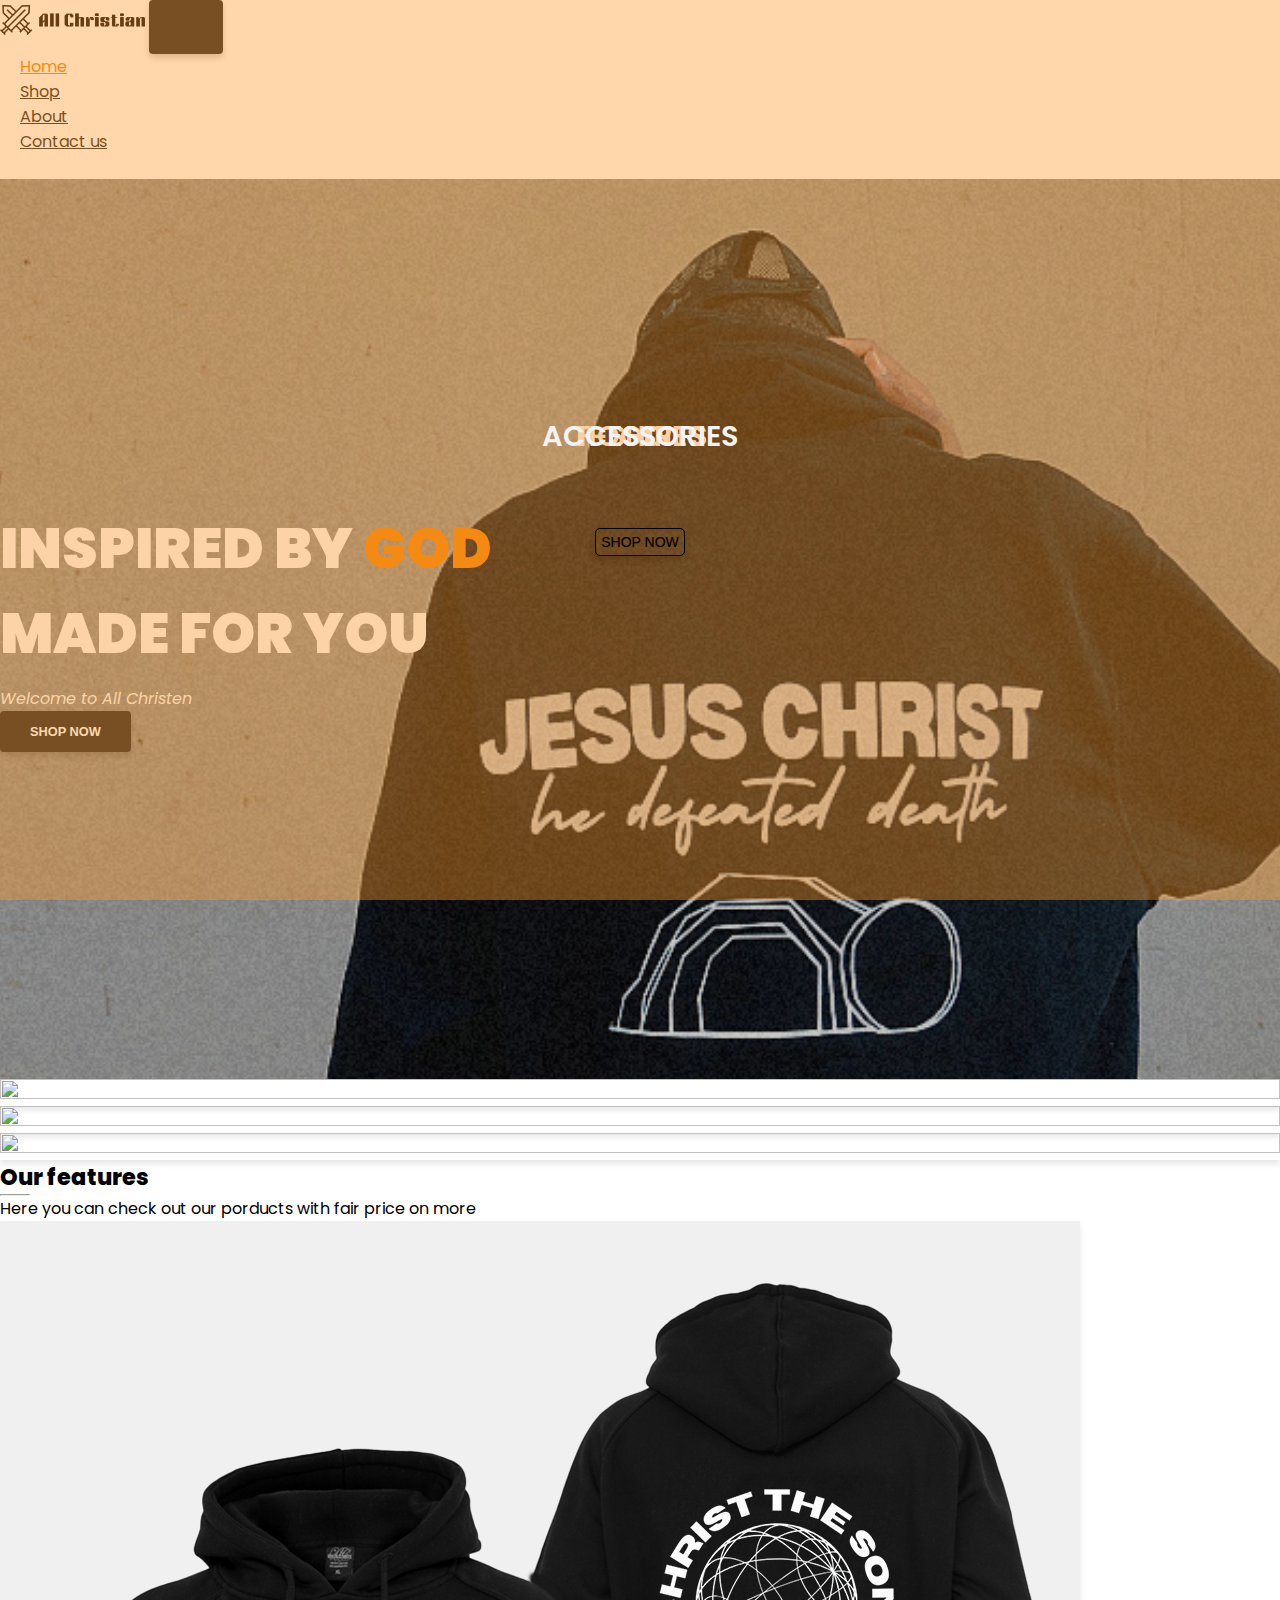
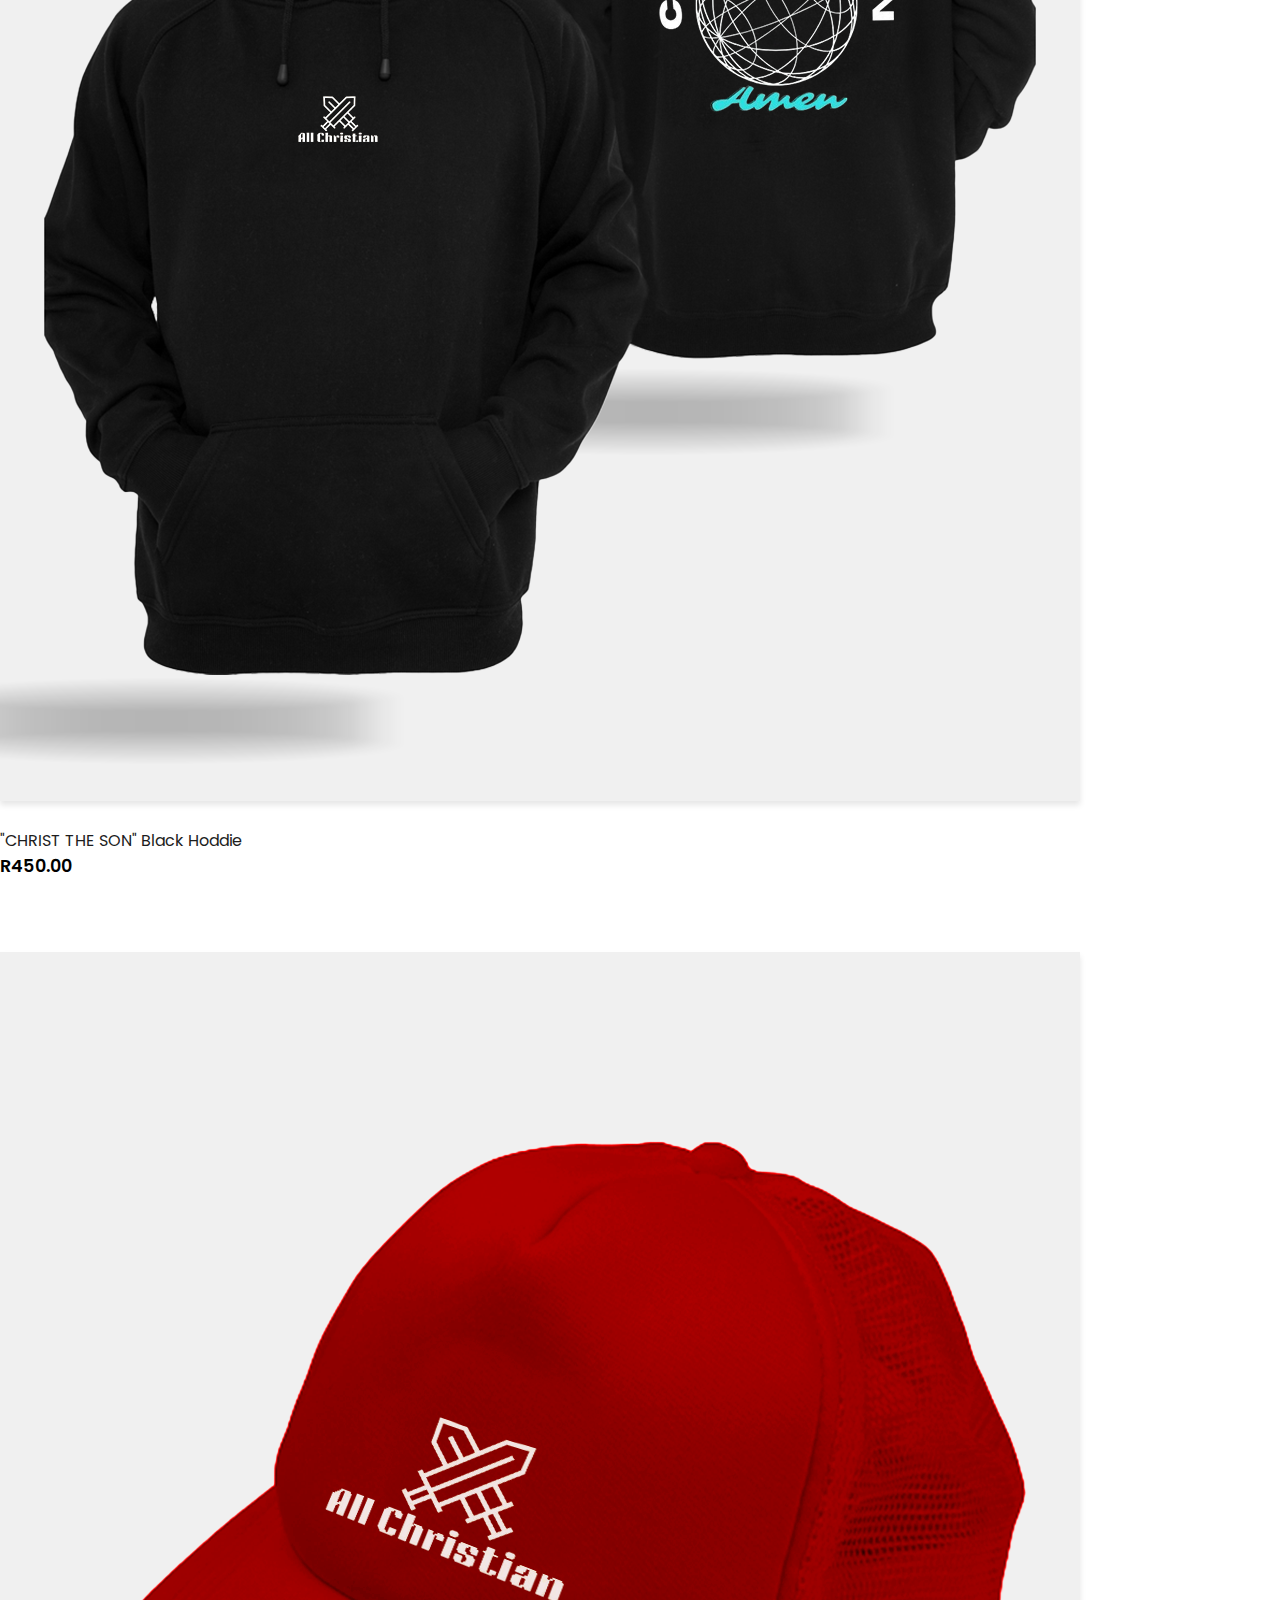
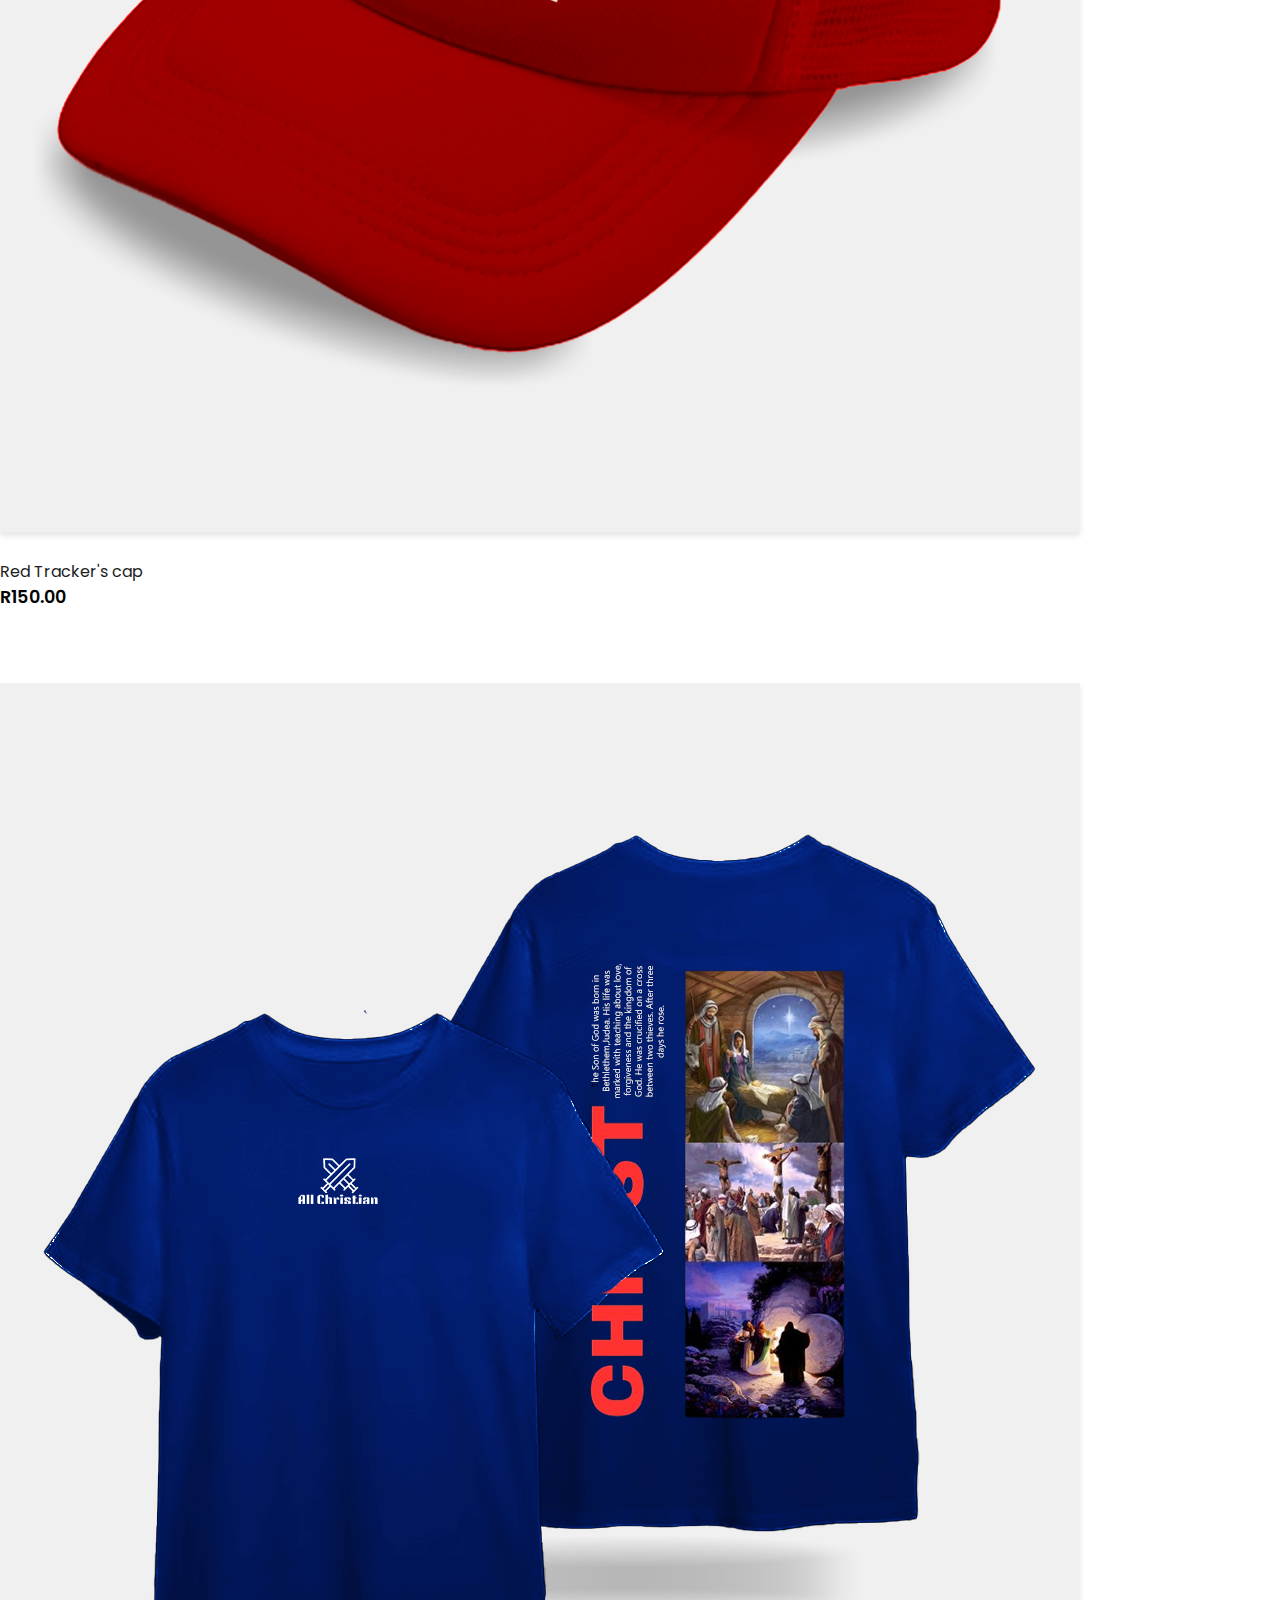
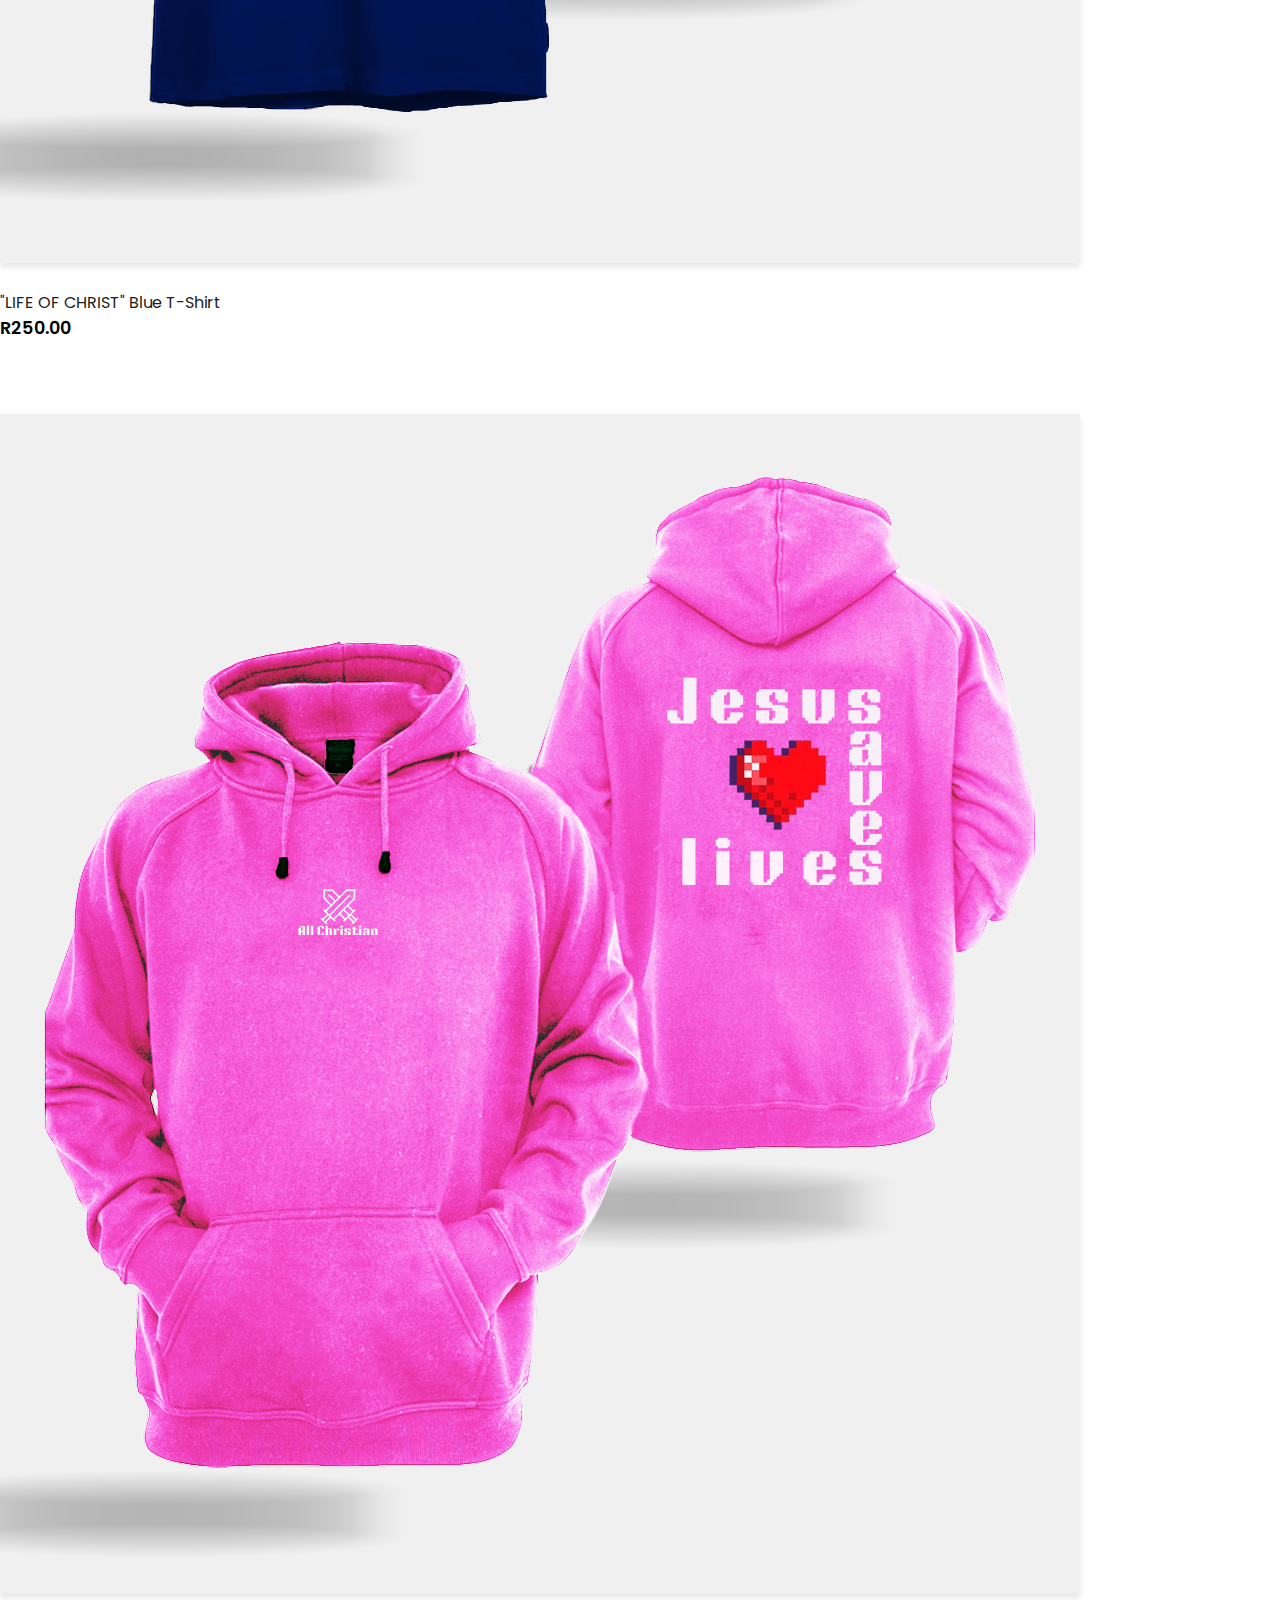
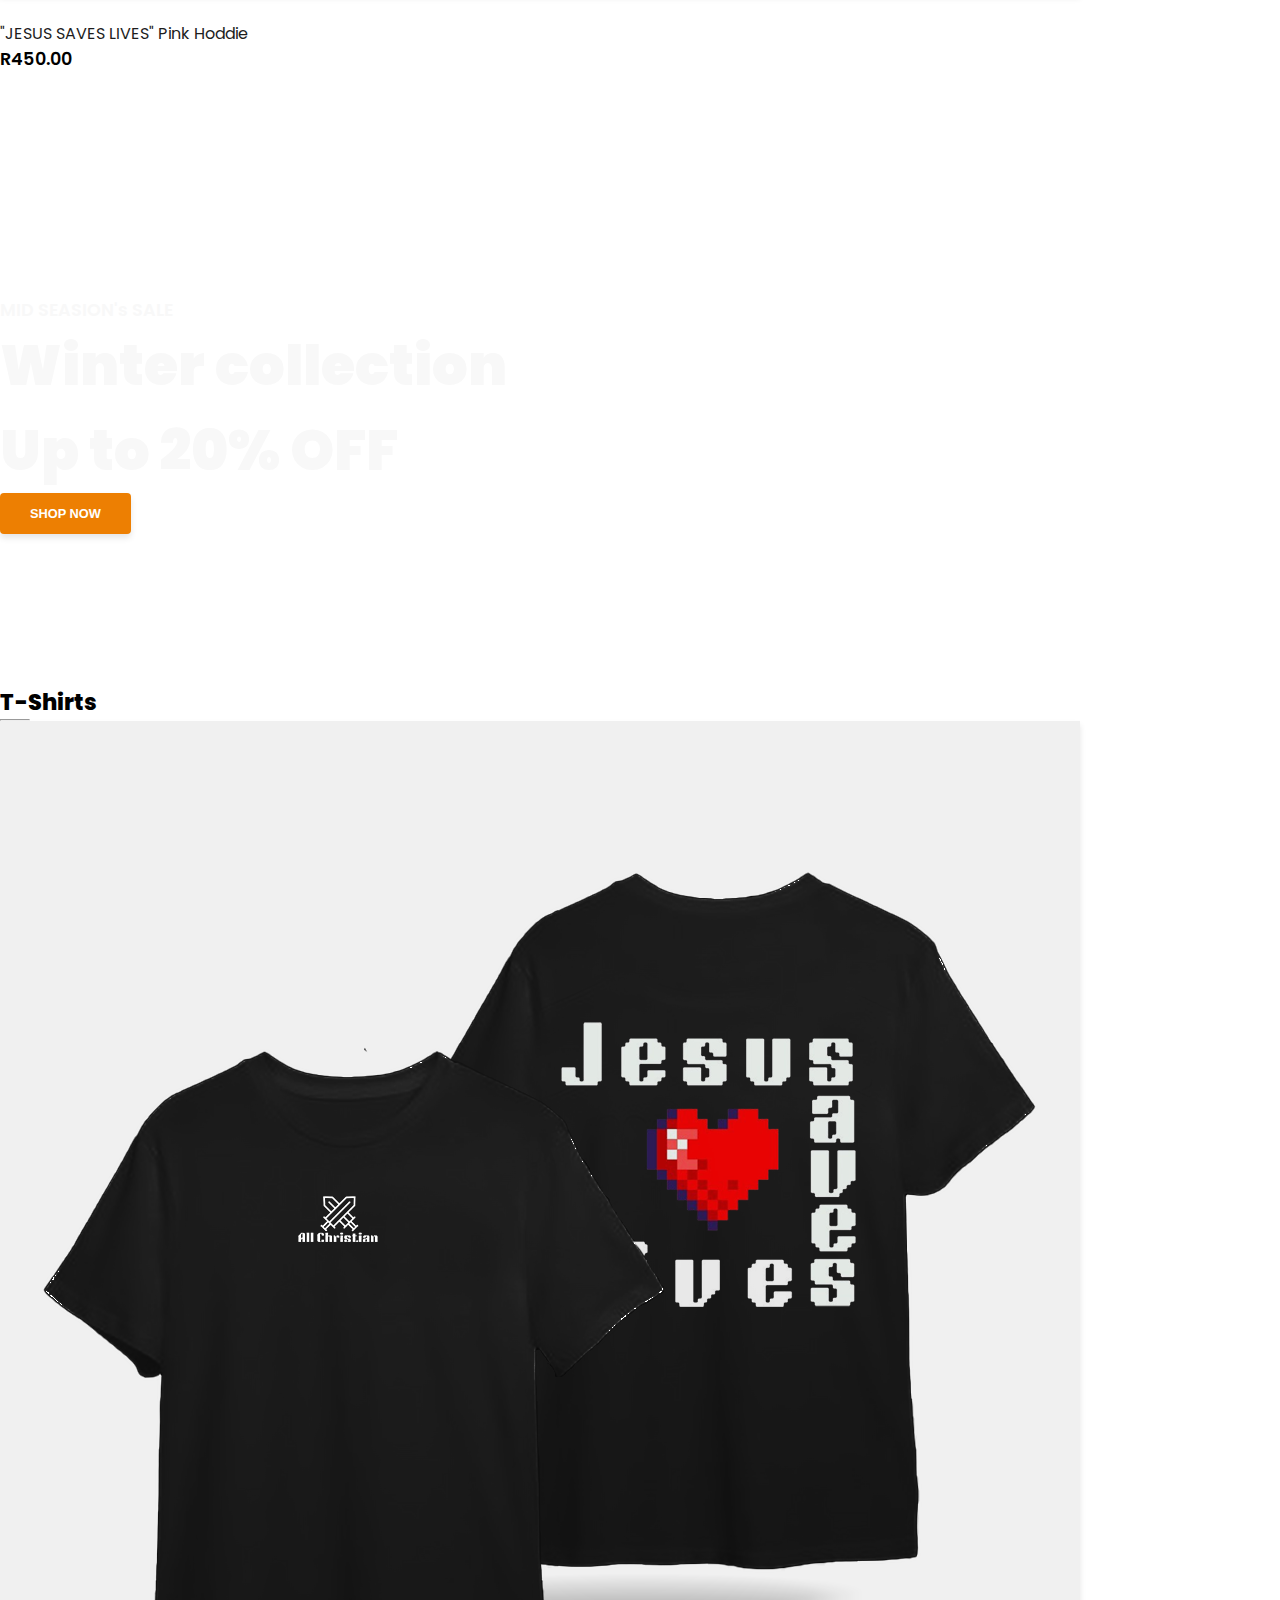
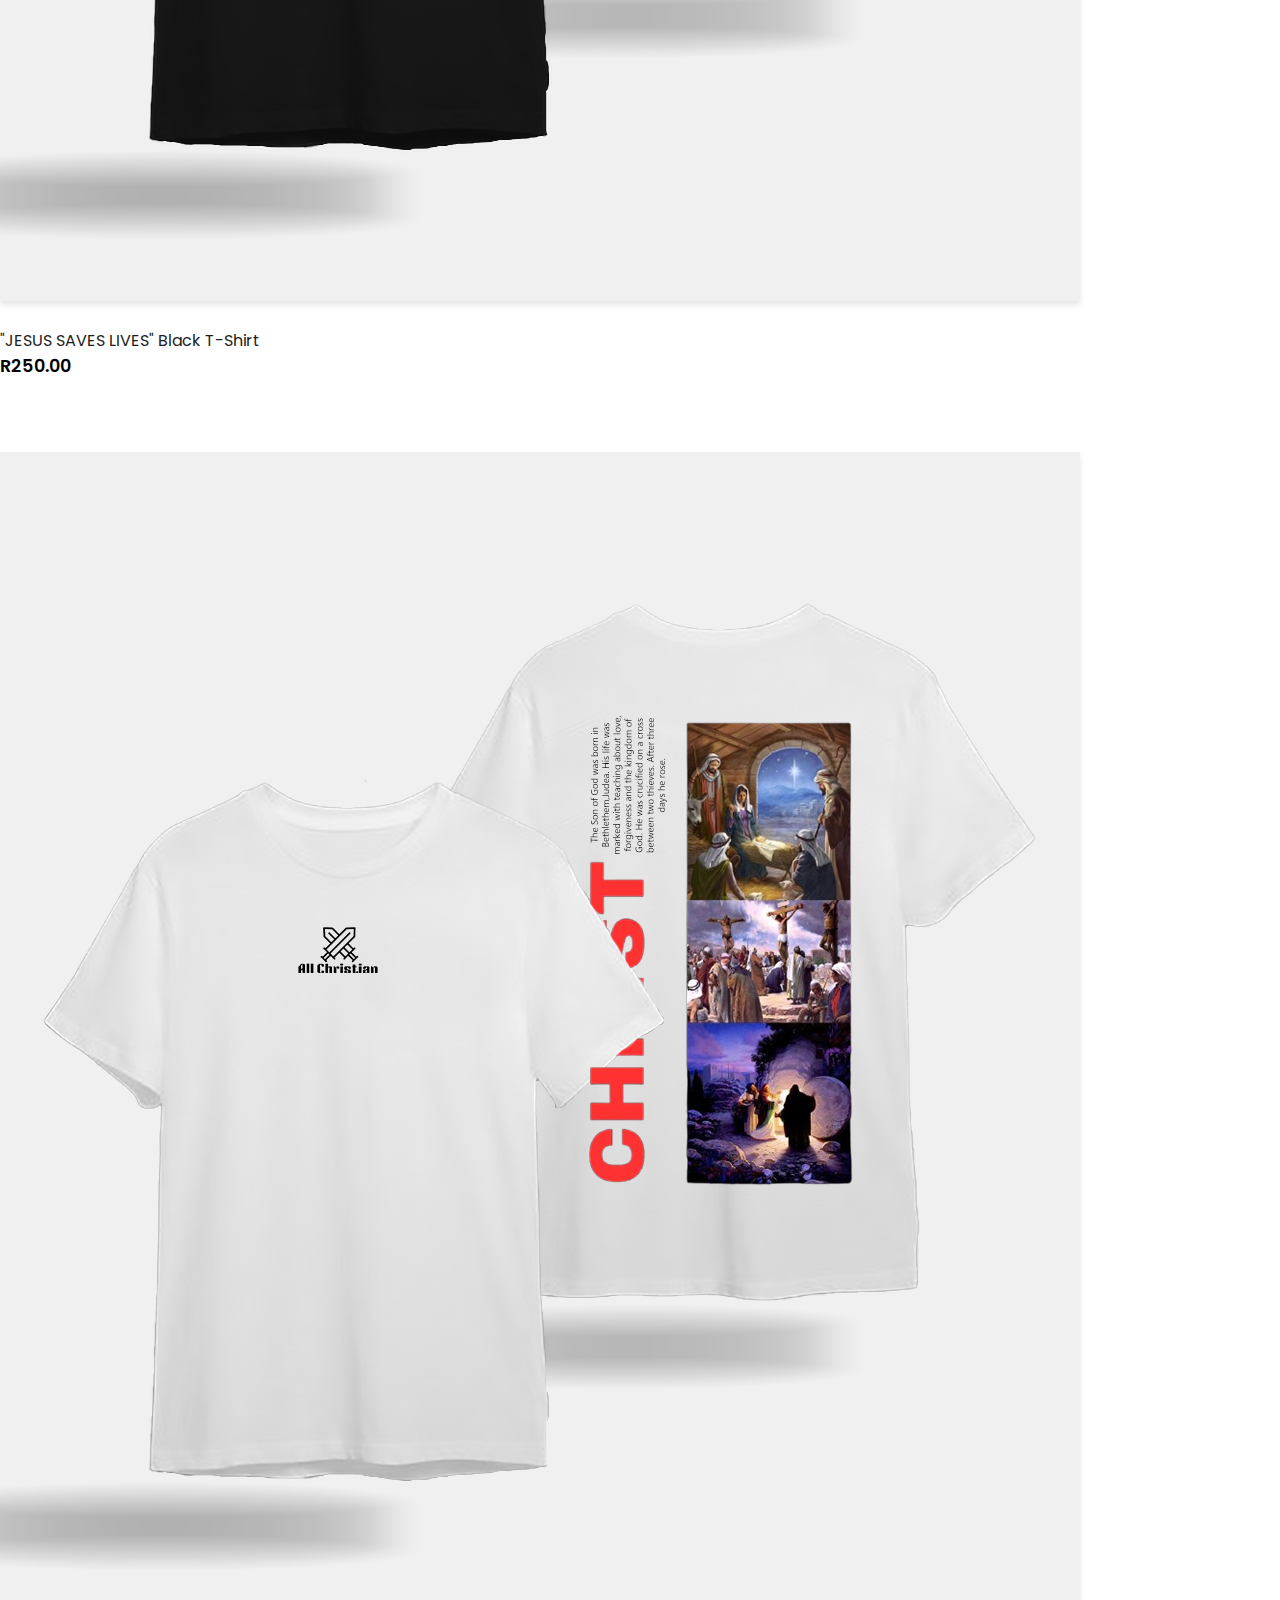
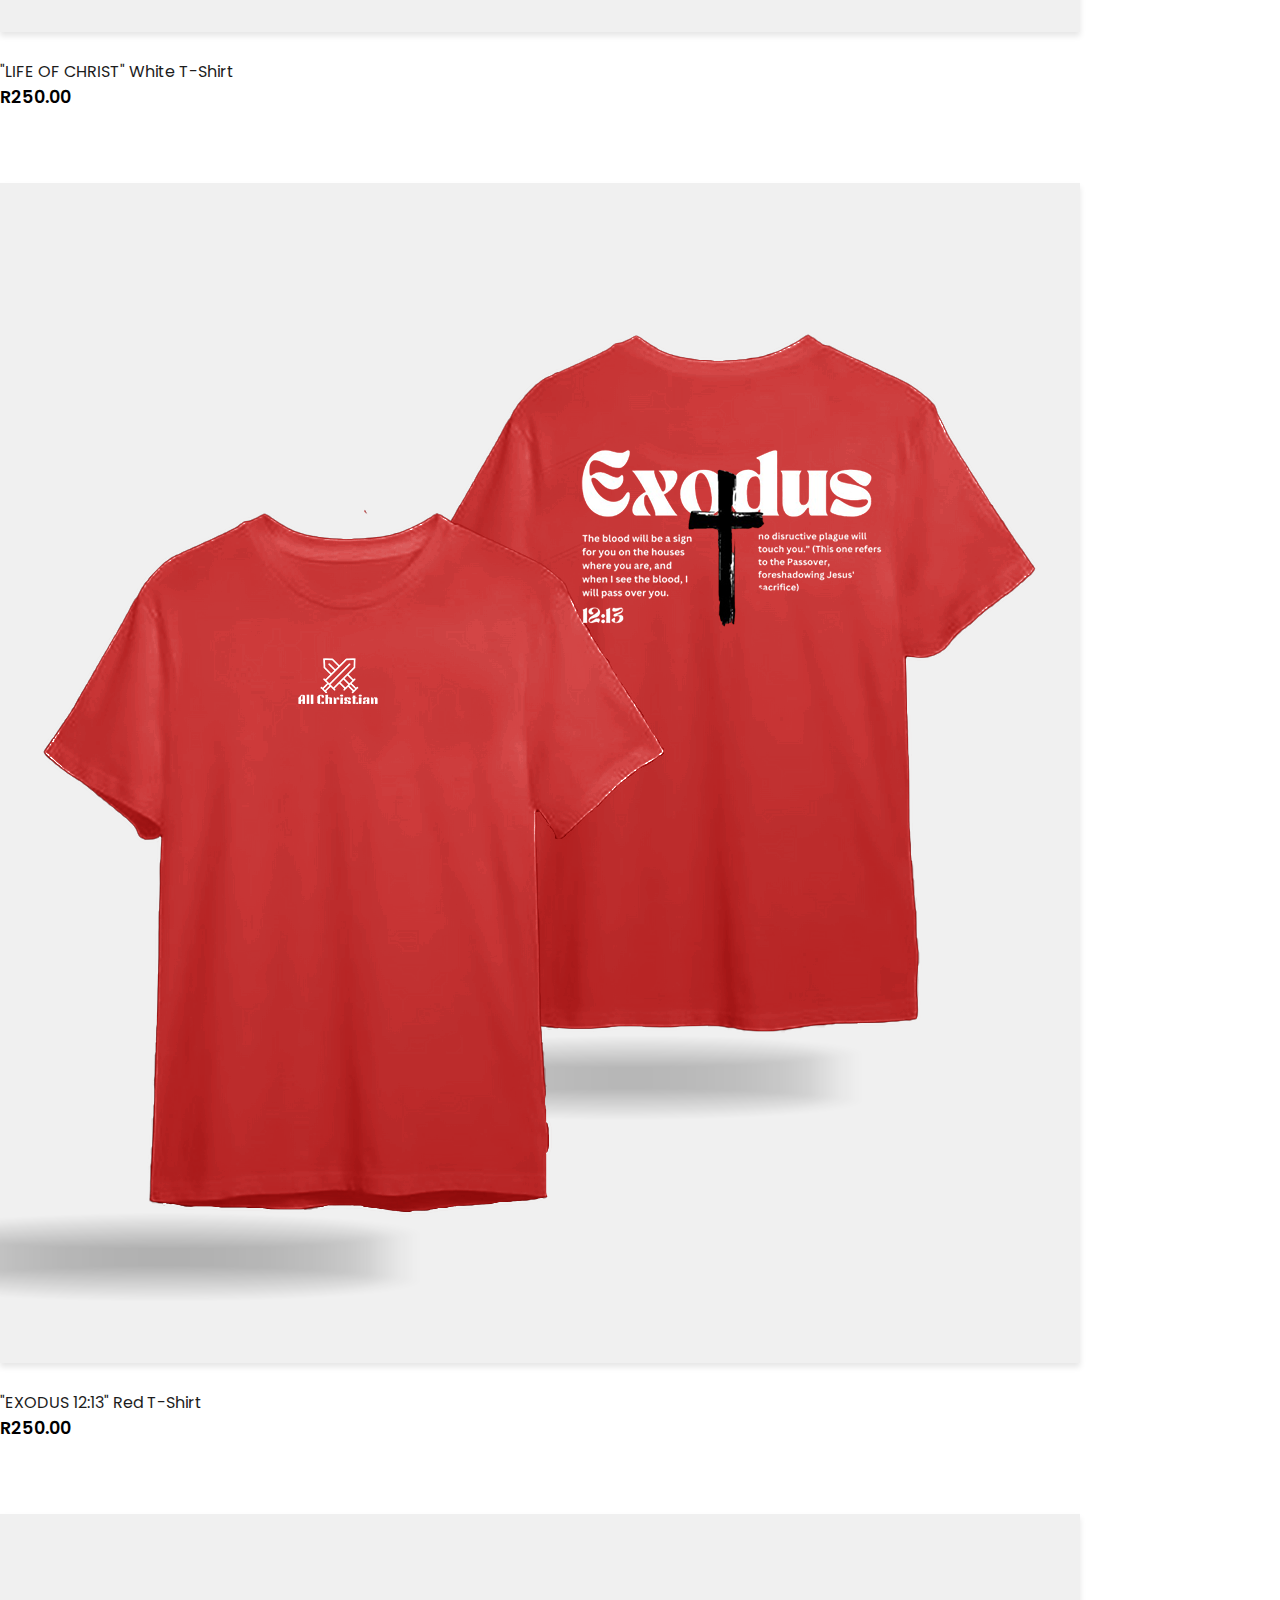
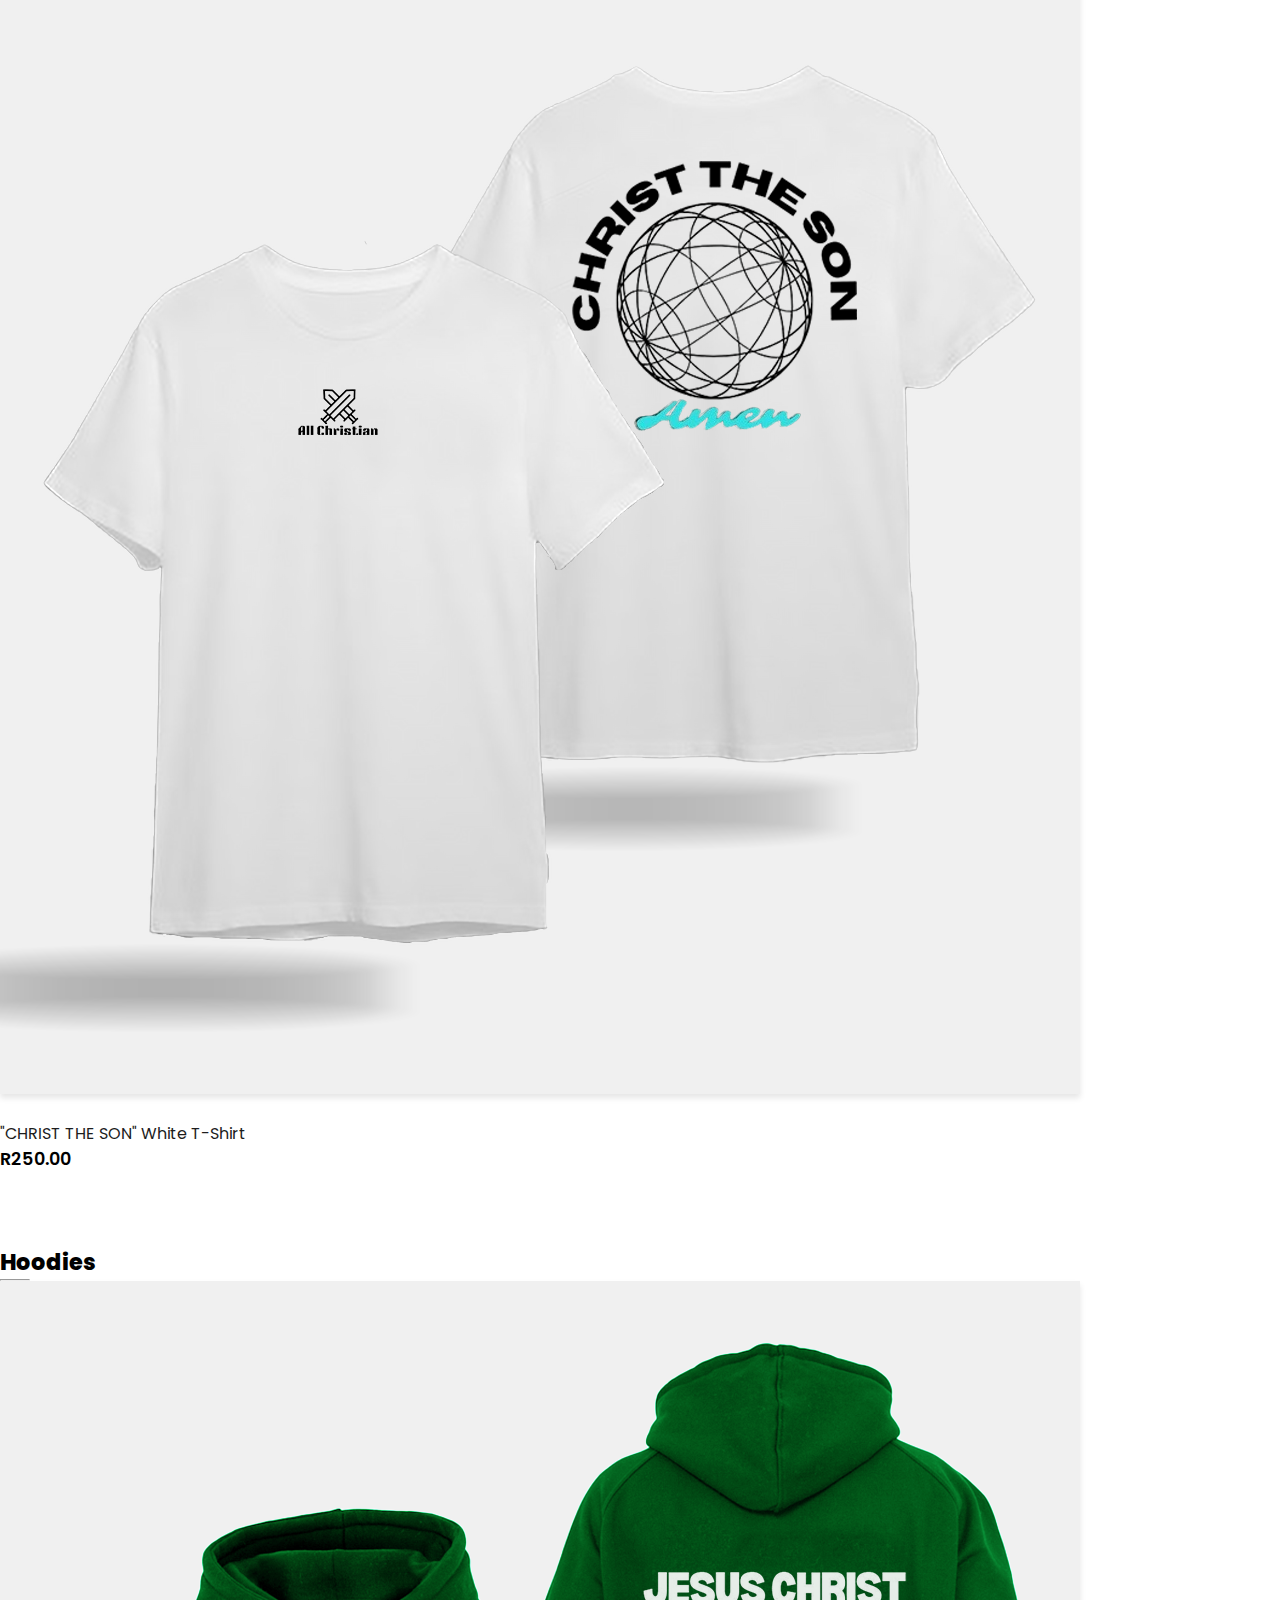
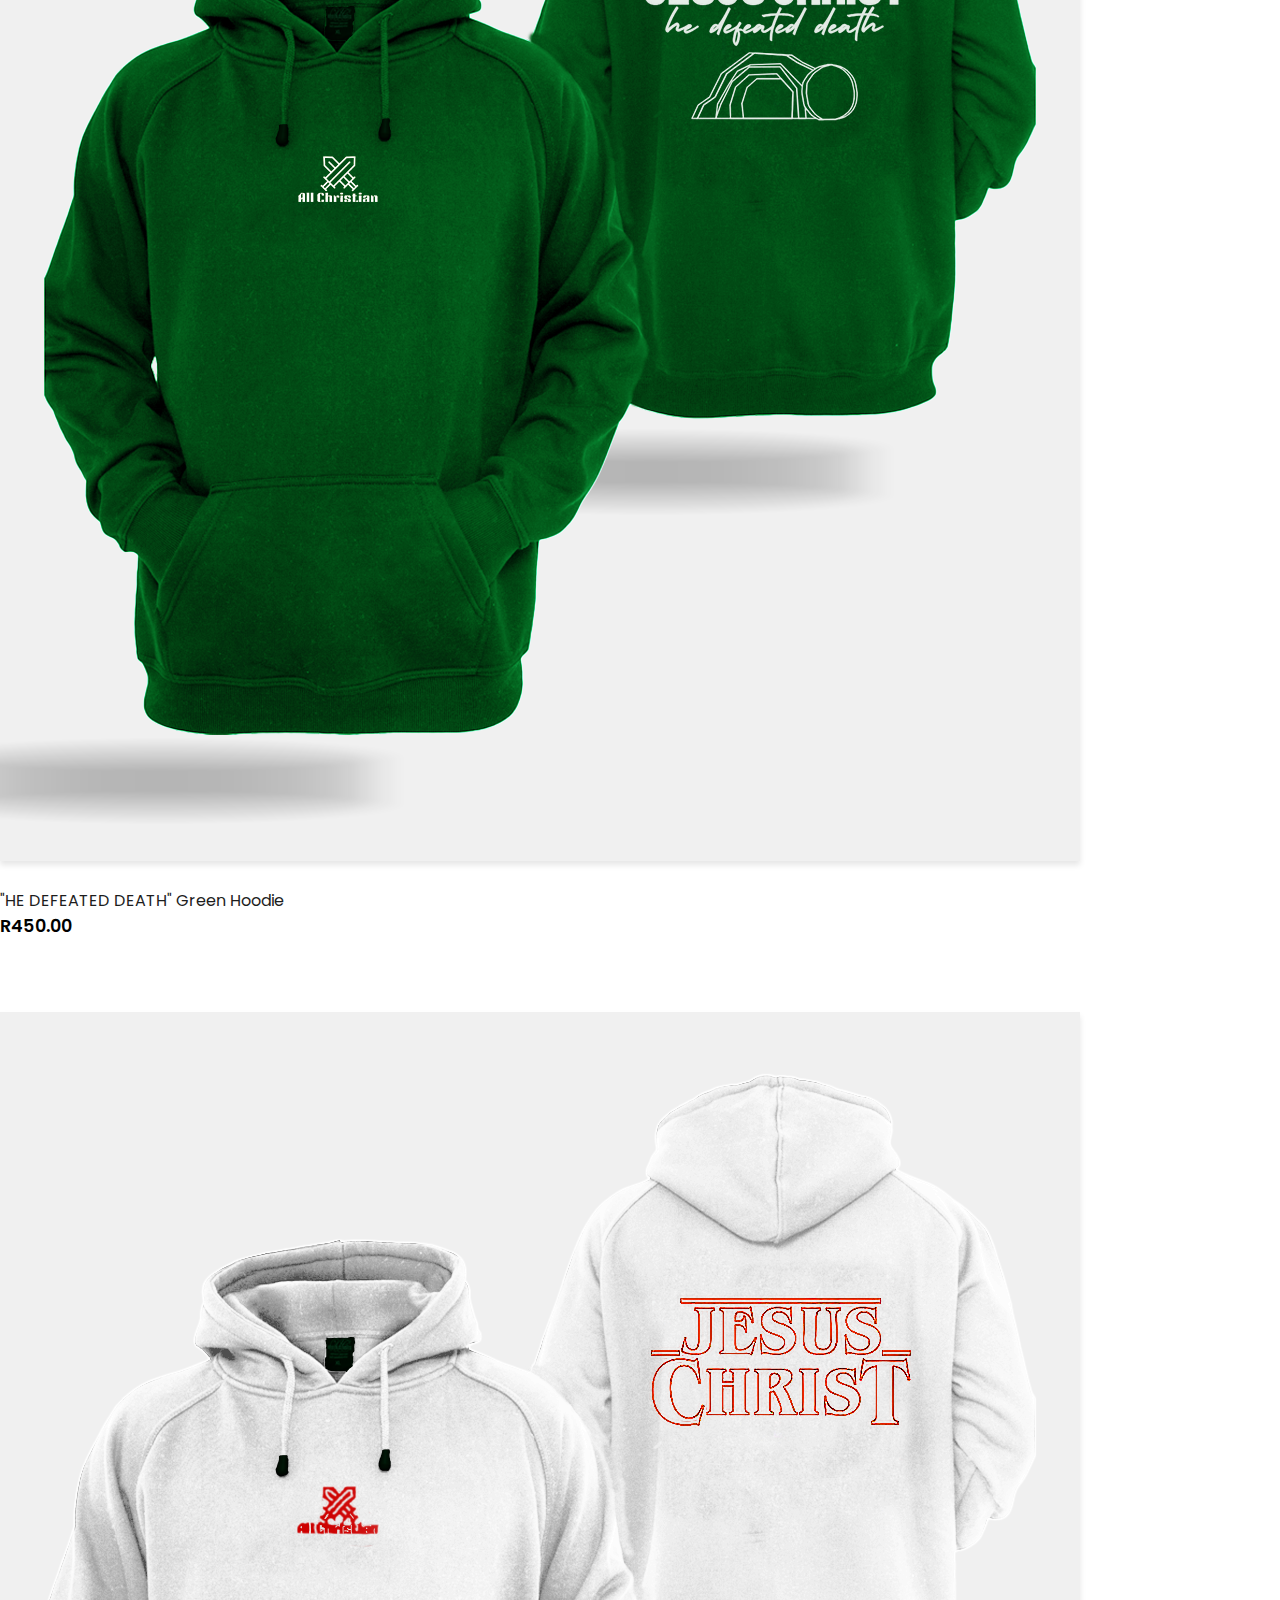
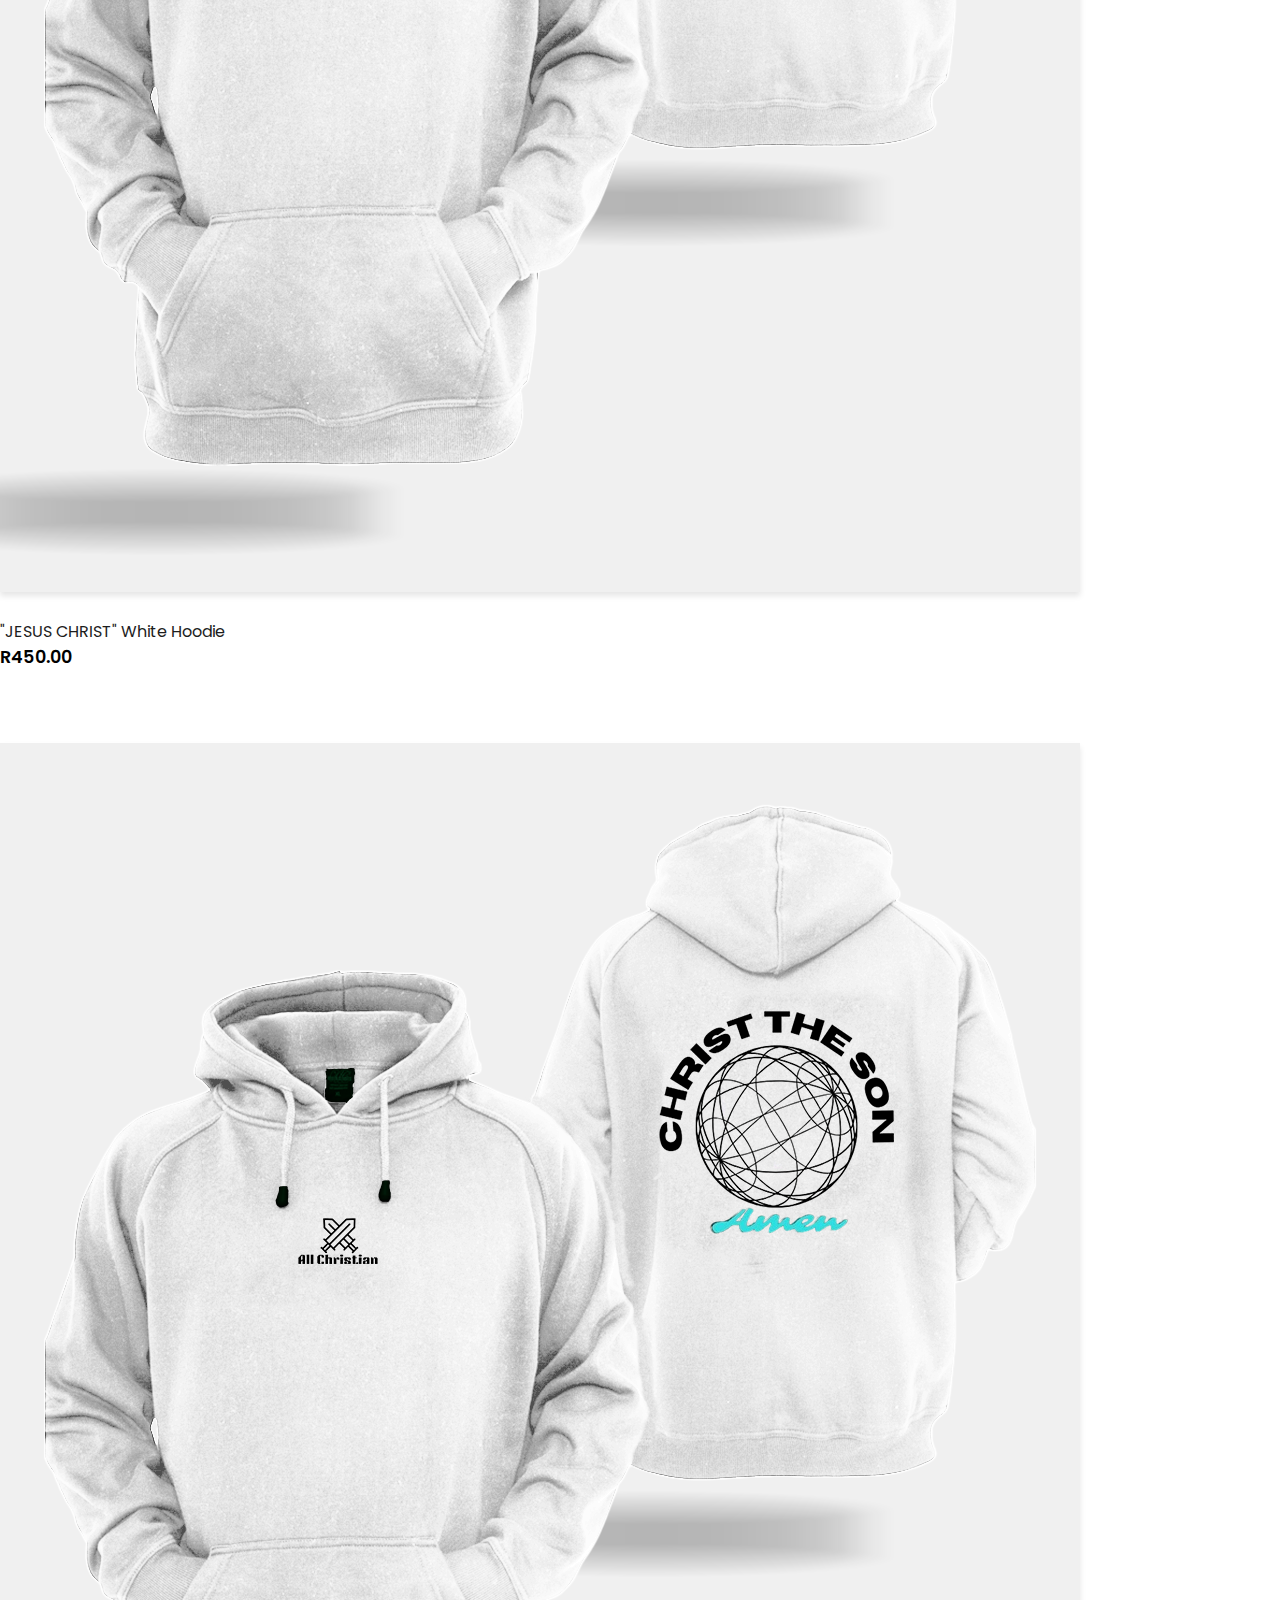
==== index.html @ a453e0cb "update" ====
<!DOCTYPE html>
<html lang="en">
<head>
    <meta charset="UTF-8">
    <meta name="viewport" content="width=, initial-scale=1.0">
    <link rel="icon" href="images/logo1.png" type="image/png">
    <script src="https://kit.fontawesome.com/d8bf65372b.js" crossorigin="anonymous"></script>
    <link rel="stylesheet" href="https://cdn.jsdelivr.net/npm/bootstrap@4.1.3/dist/css/bootstrap.min.css" integrity="sha384-MCw98/SFnGE8fJT3GXwEOngsV7Zt27NXFoaoApmYm81iuXoPkFOJwJ8ERdknLPMO" crossorigin="anonymous">
    <link rel="stylesheet" href="./style/style.css ">
    <title src >ALL Christian Brandt</title>
</head>
<body>
   
    <nav class="navbar navbar-expand-lg navbar-light bg-light py-3 fixed-top" >
        <div class="container">
          <img id="logo" src="image/logo3.png" alt="">
          <button class="navbar-toggler" type="button" data-bs-toggle="collapse" data-bs-target="#navbarSupportedContent" aria-controls="navbarSupportedContent" aria-expanded="false" aria-label="Toggle navigation">
            <span><i  id="bar" class="fa-solid fa-bars"></i></span>
          </button>
          <div class="collapse navbar-collapse" id="navbarSupportedContent">
            <ul class="navbar-nav ml-auto">
            
              <li class="nav-item">
                <a class="nav-link active" href="index.html">Home</a>
              </li>
              <li class="nav-item">
                <a class="nav-link" href="shop.html">Shop</a>
              </li>
              <!-- <li class="nav-item">
                <a class="nav-link" href="blog.html">Blog</a>
              </li> -->
              <li class="nav-item">
                <a class="nav-link" href="About_us.html">About</a>
              </li>
              <li class="nav-item">
                <a class="nav-link" href="Contact_us.html">Contact us</a>
              </li>
              <li class="nav-item">
                <!-- <i class="fa-solid fa-magnifying-glass"></i> -->
                <a href="cart.html"><i class="fa-solid fa-cart-shopping"></i></i></a>
              </li>
          </div>
        </div>
    </nav>

    <section id="home">
      <div class="container">
        <h1>INSPIRED BY <span> GOD</span><br> MADE FOR YOU</h1>
        <p>Welcome to All Christen</p>
        <a  href="shop.html"><button >SHOP NOW</button></a>
      </div>
    </section>

    <section id="new" class="w-100 p-0 m-0">
      <div class="row p-0 m-0">
        <div class="one col-lg-4 col-md-12 col-12 p-0">
          <img class="img-fluid" src="./image/adds/A10.png" alt="">
          <div class="details">
            <h2>T-SHIRTS</h2>
            <a  href="shop.html"><button href="shop.html" class="text-uppercase">Shop now</button></a>
          </div>
        </div>
        <div class="one col-lg-4 col-md-12 col-12 p-0">
          <img class="img-fluid" src="./image/adds/A12.png" alt="">
          <div class="details">
            <h2>HOODIES</h2>
            <a  href="shop.html"><button href="shop.html" class="text-uppercase">Shop now</button></a>
          </div>
        </div>
        <div class="one col-lg-4 col-md-12 col-12 p-0">
          <img class="img-fluid" src="./image/adds/A11.png" alt="">
          <div class="details">
            <h2>ACCESSORIES</h2>
            <a  href="shop.html"><button href="shop.html" class="text-uppercase">Shop now</button></a>
          </div>
        </div>
      </div>
    </section>    

    <section id="feature" class="">
      <div class="container text-center mt-5 py-5">
        <h3>Our features</h3>
        <hr class="mx-auto">
        <p>Here you can check out our porducts with fair price on more</p>
      </div>
      <div class="row mx-auto container-fluid">
        <div class="product text-center col-lg-3 col-md-4 col-12">
          <img class="img-fluid mb-3" src="./image/product/p1.png" alt="">
          <div class="star">
            <i class="fa-solid fa-star"></i>
            <i class="fa-solid fa-star"></i>
            <i class="fa-solid fa-star"></i>
            <i class="fa-solid fa-star"></i>
            <i class="fa-regular fa-star"></i>
          </div>
          <h5 class="p-name">"CHRIST THE SON" Black Hoddie</h5>
          <h4 class="p-price">R450.00</h4>
          <button class="buy-btn">Buy Now</button>
        </div>
        <div class="product text-center col-lg-3 col-md-4 col-12">
          <img class="img-fluid mb-3" src="./image/product/p61.png" alt="">
          <div class="star">
            <i class="fa-solid fa-star"></i>
            <i class="fa-solid fa-star"></i>
            <i class="fa-solid fa-star"></i>
            <i class="fa-solid fa-star"></i>
            <i class="fa-regular fa-star"></i>
          </div>
          <h5 class="p-name">Red Tracker's cap</h5>
          <h4 class="p-price">R150.00</h4>
          <button class="buy-btn">Buy Now</button>
        </div>
        <div class="product text-center col-lg-3 col-md-4 col-12">
          <img class="img-fluid mb-3" src="./image/product/p79.png" alt="">
          <div class="star">
            <i class="fa-solid fa-star"></i>
            <i class="fa-solid fa-star"></i>
            <i class="fa-solid fa-star"></i>
            <i class="fa-solid fa-star"></i>
            <i class="fa-regular fa-star"></i>
          </div>
          <h5 class="p-name">"LIFE OF CHRIST" Blue T-Shirt</h5>
          <h4 class="p-price">R250.00</h4>
          <button class="buy-btn">Buy Now</button>
        </div>
        <div class="product text-center col-lg-3 col-md-4 col-12">
          <img class="img-fluid mb-3" src="./image/product/p25.png" alt="">
          <div class="star">
            <i class="fa-solid fa-star"></i>
            <i class="fa-solid fa-star"></i>
            <i class="fa-solid fa-star"></i>
            <i class="fa-solid fa-star"></i>
            <i class="fa-regular fa-star"></i>
          </div>
          <h5 class="p-name">"JESUS SAVES LIVES" Pink Hoddie</h5>
          <h4 class="p-price">R450.00</h4>
          <button class="buy-btn">Buy Now</button>
        </div>
      </div>
    </section>

    <section id="banner" class="my-5 py-5">
      <div class="container">
        <h4>MID SEASION's SALE</h4>
        <h1>Winter collection<br>Up to 20% OFF</h1>
        <a  href="shop.html"><button class="text-uppercase">Shop Now</button></a>
      </div>
    </section>

    <section id="tshrit" class="my-5">
      <div class="container text-center py-5">
        <h3>T-Shirts</h3>
        <hr class="mx-auto">
        <!-- <p>Here you can check out our porducts with fair price on rymo</p> -->
      </div>
      <div class="row mx-auto container-fluid">
        <div class="product text-center col-lg-3 col-md-4 col-12">
          <img class="img-fluid mb-3" src="./image/product/p87.png" alt="">
          <div class="star">
            <i class="fa-solid fa-star"></i>
            <i class="fa-solid fa-star"></i>
            <i class="fa-solid fa-star"></i>
            <i class="fa-solid fa-star"></i>
            <i class="fa-regular fa-star"></i>
          </div>
          <h5 class="p-name">"JESUS SAVES LIVES" Black T-Shirt</h5>
          <h4 class="p-price">R250.00</h4>
          <button class="buy-btn">Buy Now</button>
        </div>
        <div class="product text-center col-lg-3 col-md-4 col-12">
          <img class="img-fluid mb-3" src="./image/product/p82.png" alt="">
          <div class="star">
            <i class="fa-solid fa-star"></i>
            <i class="fa-solid fa-star"></i>
            <i class="fa-solid fa-star"></i>
            <i class="fa-solid fa-star"></i>
            <i class="fa-regular fa-star"></i>
          </div>
          <h5 class="p-name">"LIFE OF CHRIST" White T-Shirt</h5>
          <h4 class="p-price">R250.00</h4>
          <button class="buy-btn">Buy Now</button>
        </div>
        <div class="product text-center col-lg-3 col-md-4 col-12">
          <img class="img-fluid mb-3" src="./image/product/p77.png" alt="">
          <div class="star">
            <i class="fa-solid fa-star"></i>
            <i class="fa-solid fa-star"></i>
            <i class="fa-solid fa-star"></i>
            <i class="fa-solid fa-star"></i>
            <i class="fa-regular fa-star"></i>
          </div>
          <h5 class="p-name">"EXODUS 12:13" Red T-Shirt</h5>
          <h4 class="p-price">R250.00</h4>
          <button class="buy-btn">Buy Now</button>
        </div>
        <div class="product text-center col-lg-3 col-md-4 col-12">
          <img class="img-fluid mb-3" src="./image/product/p110.png" alt="">
          <div class="star">
            <i class="fa-solid fa-star"></i>
            <i class="fa-solid fa-star"></i>
            <i class="fa-solid fa-star"></i>
            <i class="fa-solid fa-star"></i>
            <i class="fa-regular fa-star"></i>
          </div>
          <h5 class="p-name">"CHRIST THE SON" White T-Shirt</h5>
          <h4 class="p-price">R250.00</h4>
          <button class="buy-btn">Buy Now</button>
        </div>
        
    </section>

    <section id="W-tshrit" class="">
      <div class="container text-center py-5">
        <h3>Hoodies</h3>
        <hr class="mx-auto">
      </div>
      <div class="row mx-auto container-fluid">
        <div class="product text-center col-lg-3 col-md-4 col-12">
          <img class="img-fluid mb-3" src="./image/product/p30.png" alt="">
          <div class="star">
            <i class="fa-solid fa-star"></i>
            <i class="fa-solid fa-star"></i>
            <i class="fa-solid fa-star"></i>
            <i class="fa-solid fa-star"></i>
            <i class="fa-regular fa-star"></i>
          </div>
          <h5 class="p-name">"HE DEFEATED DEATH" Green Hoodie</h5>
          <h4 class="p-price">R450.00</h4>
          <button class="buy-btn">Buy Now</button>
        </div>
        <div class="product text-center col-lg-3 col-md-4 col-12">
          <img class="img-fluid mb-3" src="./image/product/p18.png" alt="">
          <div class="star">
            <i class="fa-solid fa-star"></i>
            <i class="fa-solid fa-star"></i>
            <i class="fa-solid fa-star"></i>
            <i class="fa-solid fa-star"></i>
            <i class="fa-regular fa-star"></i>
          </div>
          <h5 class="p-name">"JESUS CHRIST" White Hoodie</h5>
          <h4 class="p-price">R450.00</h4>
          <button class="buy-btn">Buy Now</button>
        </div>
        <div class="product text-center col-lg-3 col-md-4 col-12">
          <img class="img-fluid mb-3" src="./image/product/p44.png" alt="">
          <div class="star">
            <i class="fa-solid fa-star"></i>
            <i class="fa-solid fa-star"></i>
            <i class="fa-solid fa-star"></i>
            <i class="fa-solid fa-star"></i>
            <i class="fa-regular fa-star"></i>
          </div>
          <h5 class="p-name">"CHRIST THE SON" White Hoodie</h5>
          <h4 class="p-price">R450.00</h4>
          <button class="buy-btn">Buy Now</button>
        </div>
        <div class="product text-center col-lg-3 col-md-4 col-12">
          <img class="img-fluid mb-3" src="./image/product/p33.png" alt="">
          <div class="star">
            <i class="fa-solid fa-star"></i>
            <i class="fa-solid fa-star"></i>
            <i class="fa-solid fa-star"></i>
            <i class="fa-solid fa-star"></i>
            <i class="fa-regular fa-star"></i>
          </div>
          <h5 class="p-name">"Jesus Loves You" Blue Hoodie</h5>
          <h4 class="p-price">R450.00</h4>
          <button class="buy-btn">Buy Now</button>
        </div>
      </div>
    </section>

    <section id="Hats" class="">
      <div class="container text-center  py-5">
        <h3>Hats</h3>
        <hr class="mx-auto">
      </div>
      <div class="row mx-auto container-fluid">
        <div class="product text-center col-lg-3 col-md-4 col-12">
          <img class="img-fluid mb-3" onclick="" src="./image/product/p64.png" alt="">
          <div class="star">
            <i class="fa-solid fa-star"></i>
            <i class="fa-solid fa-star"></i>
            <i class="fa-solid fa-star"></i>
            <i class="fa-solid fa-star"></i>
            <i class="fa-regular fa-star"></i>
          </div>
          <h5 class="p-name">Red Barket hat with Key bag</h5>
          <h4 class="p-price">R190.00</h4>
          <button class="buy-btn">Buy Now</button>
        </div>
        <div class="product text-center col-lg-3 col-md-4 col-12">
          <img class="img-fluid mb-3" src="./image/product/p56.png" alt="">
          <div class="star">
            <i class="fa-solid fa-star"></i>
            <i class="fa-solid fa-star"></i>
            <i class="fa-solid fa-star"></i>
            <i class="fa-solid fa-star"></i>
            <i class="fa-regular fa-star"></i>
          </div>
          <h5 class="p-name">Gray Tracker's cap</h5>
          <h4 class="p-price">R150.00</h4>
          <button class="buy-btn">Buy Now</button>
        </div>
        <div class="product text-center col-lg-3 col-md-4 col-12">
          <img class="img-fluid mb-3" src="./image/product/p49.png" alt="">
          <div class="star">
            <i class="fa-solid fa-star"></i>
            <i class="fa-solid fa-star"></i>
            <i class="fa-solid fa-star"></i>
            <i class="fa-solid fa-star"></i>
            <i class="fa-regular fa-star"></i>
          </div>
          <h5 class="p-name">Black Snapback cap</h5>
          <h4 class="p-price">R180.00</h4>
          <button class="buy-btn">Buy Now</button>
        </div>
        <div class="product text-center col-lg-3 col-md-4 col-12">
          <img class="img-fluid mb-3" src="./image/product/p112.png" alt="">
          <div class="star">
            <i class="fa-solid fa-star"></i>
            <i class="fa-solid fa-star"></i>
            <i class="fa-solid fa-star"></i>
            <i class="fa-solid fa-star"></i>
            <i class="fa-regular fa-star"></i>
          </div>
          <h5 class="p-name">Green Barket hat</h5>
          <h4 class="p-price">R160.00</h4>
          <button class="buy-btn">Buy Now</button>
        </div>
      </div>
    </section>

    <section id="event">
      <div class="container">
        <h1>INSPIRED BY <span> GOD</span><br> MADE FOR YOU</h1>
        <p>Welcome to All Christen</p>
        <a  href="shop.html"><button >SHOP NOW</button></a>
      </div>
    </section>

    <footer class="mt-5 py-5">
      <div class="row container mx-auto pt-5">
        <div class="footer-one col-lg-3 col-md-6 col-12">
          <img id="logo" src="./image/logof.png" alt="">
          <p class="pt-3">"John 3:16 <br>For God so loved the world, that he gave his only begotten Son, that whosoever believeth in him should not perish, but have eternal life."</p>
        </div>
        <div class="footer-one col-lg-3 col-md-6 col-12">
          <h5 class="pd-2">Featured</h5>
          <ul class="text-uppercase list-unstyled">
            <li><a href=""></a>Man</li>
            <li><a href=""></a>Women</li>
            <li><a href=""></a>Barcket Hats</li>
            <li><a href=""></a>Golf Hats</li>
            <li><a href=""></a>Tote Bugs</li>
            <li><a href=""></a>Hoddies</li>
            <li><a href=""></a>Sied Bugs</li>
            <li><a href=""></a>Sweaters</li>
          </ul>
        </div>
        <div class="footer-one col-lg-3 col-md-6 col-12">
          <h5 class="pd-2">Contact Us</h5>
          <div>
            <h6 class="text-uppercase">Address</h6>
            <p>SomeWhere</p>
          </div>
          <div>
            <h6 class="text-uppercase">Phone</h6>
            <p>I dont't Know</p>
          </div>
          <div>
            <h6 class="text-uppercase">Email</h6>
            <p>Dont't have one</p>
          </div>
        </div>
        <div class="footer-one col-lg-3 col-md-6 col-12">
          <h5 class="pd-2">Socials</h5>
          <div class="row">
            <img class="img-fluid w-25 h-100 m-2" src="" alt="">
            <img class="img-fluid w-25 h-100 m-2" src="" alt="">
            <img class="img-fluid w-25 h-100 m-2" src="" alt="">
            <img class="img-fluid w-25 h-100 m-2" src="" alt="">
            <img class="img-fluid w-25 h-100 m-2" src="" alt="">
          </div>
        </div>
      </div>
      <div class="copyright mt-5">
        <div class="row container mx-auto">
          <div class="col-lg-3 col-md-6 col-12">
            <img class="img-fluid" src="./image/pay.png" alt="">
          </div>
          <div class="col-lg-3 col-md-6 col-12 text-nowrap">
            <p><a class="g text-uppercase list-unstyled" href="">Gideon.L</a> @ 2025 All Right Reserved</p>
          </div>
          <div class="col-lg-3 col-md-6 col-12">

            
            <a class="s" href="#"><i class="fa-brands fa-facebook"></i></a>
            <a class="s" href="#"><i class="fa-brands fa-instagram"></i></i></a>
            <a class="s" href="#"><i class="fa-brands fa-x-twitter"></i>
            </a>
          </div>
        </div>
      </div>
    </footer>

    <script src="./js/index.js"></script>
    <script src="https://cdn.jsdelivr.net/npm/@popperjs/core@2.11.8/dist/umd/popper.min.js" integrity="sha384-I7E8VVD/ismYTF4hNIPjVp/Zjvgyol6VFvRkX/vR+Vc4jQkC+hVqc2pM8ODewa9r" crossorigin="anonymous"></script>
    <script src="https://cdn.jsdelivr.net/npm/bootstrap@5.3.3/dist/js/bootstrap.min.js" integrity="sha384-0pUGZvbkm6XF6gxjEnlmuGrJXVbNuzT9qBBavbLwCsOGabYfZo0T0to5eqruptLy" crossorigin="anonymous"></script>
</body>
</html>
---- style/style.css ----
@import url('https://fonts.googleapis.com/css2?family=Poppins:ital,wght@0,100;0,200;0,300;0,400;0,500;0,600;0,700;0,800;0,900;1,100;1,200;1,300;1,400;1,500;1,600;1,700;1,800;1,900&display=swap');

*{
    margin: 0;
    padding: 0;
    box-sizing: border-box;
}

body {
    font-family: "Poppins", serif;
    /* color: #1d1d1d;n  */
}

#logo {
    height: 30px;
    width: auto; 
}

#logo1 {
    height: 100%;
    width: auto;
     
}

h1 {
    font-size: 3.5rem;
    font-weight: 900;
}
h2 {
    font-size: 1.8rem;
    font-weight: 600;
}
h3 {
    font-size: 1.4rem;
    font-weight: 800;
}
h4 {
    font-size: 1.1rem;
    font-weight: 600;
}
h5 {
    font-size: 1rem; 
    font-weight: 400; 
    color: #1d1d1d;
}
h6 {

    color: #D8D8D8; 
}

button{
    font-size: 0.8rem;
    font-weight: 700;
    outline: none;
    border: none;
    background-color: #1d1d1d;
    color: #fff;
    padding: 13px 30px;
    cursor: pointer;
    border-radius: 4px;
    transition: 0.3s ease;
    text-transform: uppercase;
    box-shadow: 0 4px 6px rgba(0,0,0,0.2);
}

button:hover{
    background-color: #ed7f02;
    box-shadow: 0 4px 6px rgba(0,0,0,0.1);
}

#bar{
    font-size: 16px;
    top: 0;
    left: 0;
}

.navbar-light .navbar-toggler{
    border: none;
    outline: none;
}

#bar{
    font-size: 1.5rem;
    padding: 7px;
    cursor: pointer;
    transition: 0.3s ease;
    color: #000000;
}

#bar:hover,
#bar.active,
#bar.focus{
    color: #ffffff;
}


.navbar-light .navbar-nav .nav-link {
    padding-left: 20px;
    padding-right: 20px;
    color: #1d1d1d;
    transition: 0.3s ease;
}

.navbar-light .navbar-nav a {
    color: #1d1d1d;
    transition: 0.3s ease;
}

.navbar-light .navbar-nav .nav-link:hover,
.navbar i:hover,
.navbar-light .navbar-nav .nav-link.active,
.navbar i.active,
.navbar a{
    color: #ed7f02;
}

#navbarSupportedContent > ul > li:nth-child(6) > a:active{
    color: #ed7f02;
}

#cart-items > div:nth-child(n) > div > div:nth-child(2){
    font-size: 12px;
    padding-top: 0px;
    margin-top: 0px;
}

#cart-items > div:nth-child(n) > div > div:nth-child(2) > h5{
    font-size: 12px;
    padding-top: 0px;
    margin-top: 0px;
}

#cart-items > div:nth-child(n) > div > div.col-1{
    padding-top: 5px;
}

#cart-items > div:nth-child(n) > div > div:nth-child(3) > div > span,
#cart-items > div > div > div.d-none.d-md-flex.col-3 > span{
    padding: 10px;
}


.navbar i{
    padding-top: 13px;
    padding-left: 10px;
    padding-right: 10px;
    
    padding: 0, 10px;
    cursor: pointer;  
    transition: 0.3s ease;
}

#home span {
    color: #ed7f02;
}

#home{
    background-image: url(../image/444.png);
    width: 100%;
    height: 100vh;
    background-size: cover;
    background-position: bottom center;
    display: flex;
    flex-direction: column;
    justify-content: center;
    align-items: flex-start;
    color: #f8f8f8;
}

#home h1{
    margin: 0 0 10px 0;
    font-style: Bold;
}

#home p{
    font-style: italic;
}
#event{
    background-image: url(../image/e2.png);
    width: 100%;
    height: 100vh;
    background-size: cover;
    background-position: bottom center;
    display: flex;
    flex-direction: column;
    /* justify-content: center;
    align-items: flex-start; */
    color: #f8f8f8;
}

#event h1{
    margin: 0 0 10px 0;
    font-style: Bold;
}

#event p{
    font-style: italic;
}


#new .one img {
    width: 100%;
    height: 100%;
    background-position: center center;
    background-repeat: no-repeat;
    background-size: cover;
    position: relative;
    margin-bottom: 0px;
    box-shadow: 0 4px 6px rgba(0,0,0,0.1);
}

#new .one .details{
    position: absolute;
    width: 100%;
    height: 100%;
    top: 0;
    left: 0;
    transition: 0.3s ease;
}

#new .one .details h2{
    color: #f3f3f3;
}

#new .one:hover .details{
    cursor: pointer;
    background-color: rgba(255, 156, 43, 0.4);
}

#new .one .details button{
    display: inline-block;
    font-size: 14px;
    font-weight: 500;
    color: black;
    background: none;
    text-transform: uppercase;
    border: 1px solid black;
    border-radius: 5px;
    padding: 5px;
    transform: translateY(70px) ;
    transition: 0.3s ease;
    box-shadow: 0 4px 6px rgba(0,0,0,0.1);
}

#new .one .details button:hover{
    color: #D8D8D8;
    border: 1px solid #D8D8D8;
    box-shadow: 0 4px 6px rgba(255, 255, 255, 0.8);
}

#new .one:nth-child(1) .details{
    display: flex;
    justify-content: center;
    flex-direction: column;
    align-items: center;
    text-align: center;
}

#new .one:nth-child(2) .details{
    display: flex;
    justify-content: center;
    flex-direction: column;
    align-items: center;
    text-align: center;
}

#new .one:nth-child(3) .details{
    display: flex;
    justify-content: center;
    flex-direction: column;
    align-items: center;
    text-align: center;
}

hr{
    width: 30px;
    height: 2px;
    background-color: #ed7f02;
}

.star i{
    font-size: 0.8rem;
    color: goldenrod;
}

.star{
    padding: 10px 0;
}

.product{
    cursor: pointer;
    margin-bottom: 2rem;
}

.product img{
    transition: 0.3s all;
    box-shadow: 0 4px 6px rgba(0,0,0,0.1);
}

.product:hover img{
    opacity: 0.7;
    box-shadow: 0 4px 6px rgba(0,0,0,0.1);
}

.product .buy-btn{
    background: #ed7f02;
    transform: translateY(20px);
    opacity: 0;
    transition: 0.3s all;
    box-shadow: 0 4px 6px rgba(0,0,0,0.1);
}

.product:hover .buy-btn{
    transform: translateY(0);
    opacity: 1;
    box-shadow: 0 4px 6px rgba(0,0,0,0.1);
}

#banner{
    background-image: url(../image/33.png);
    width: 100%;
    height: 60vh;
    background-size: cover;
    background-position: bottom 70px center;
    background-repeat: no-repeat;
    background-attachment: fixed;
    display: flex;
    flex-direction: column;
    justify-content: center;
    align-items: flex-start;
    color: #f8f8f8;
}
#newbanner{
    background-image: url(../image/adds/A2.png);
    width: 100%;
    height: 60vh;
    background-size: cover;
    background-position: 70px center;
    background-repeat: no-repeat;
    background-attachment: fixed;
    display: flex;
    flex-direction: column;
    justify-content: center;
    align-items: flex-start;
    color: #f8f8f8;
}

#banner button{
    background-color: #ed7f02;
    box-shadow: 0 4px 6px rgba(0,0,0,0.1);
}

#feature > div.row.mx-auto.container > nav > ul > li.page-item.active > a{
    background-color: black;
    border: none;
}

#feature > nav > ul > li.page-item.active > a{
    background-color: black;
    border: none;
}

footer{
    background-color: #1d1d1d;
}
footer h5{
    color: #fff;
    font-weight: 700;
    font-size: 1.2rem; 
}

footer li{
    padding-bottom: 4px;
    color: #999;

}

footer li a{
    font-size: 0.8rem;
    color: #999;
}

footer li a:hover{
    font-size: 0.8rem;
    color: #D8D8D8;
}

footer p {
    color: #999;
    font-size: 0.8rem;
}

footer .copyright .s{
    color: #000;
    width: 38px;
    height: 38px;
    background-color: #fff;
    display: inline-block;
    text-align: center;
    line-height: 38px;
    border-radius: 50%;
    transition: 0.3s ease;
    margin: 0 5px;
}

footer .copyright .g{
    color: #999;
}

footer .copyright a:hover{
    color:#fff;
    background-color: #ed7f02;
}

#blog-containet .post .post-img{
    overflow: hidden;
    cursor: pointer;
}

#blog-containet .post img{
    transition: 0.3s;
}

#blog-containet .post:hover img{
    transform: scale(1.3) rotate(-10deg);
    opacity: 0.8;
}

#blog-containet .post h3{
    transition: 0.3s;
    cursor: pointer;
}

#blog-containet .post:hover h3{
    color: #ed7f02;
}

#cart-container table {
    width: 100%;
    border-collapse: collapse;
    table-layout: fixed;
}

#cart-container table thead{
    font-weight: 700;
}

#cart-container table thead td{    
    background: #ed7f02;
    color: #fff;
    border: none;
    padding: 6px 15px;
}

#cart-container table td{
    border: 1px solid #b6b3b3;
    text-align: center;
}

#cart-container table td:nth-child(1){
    width: 100px;
}

#cart-container table td:nth-child(1),
#cart-container table td:nth-child(2){
    width: 200px;
}

#cart-container table td:nth-child(4),
#cart-container table td:nth-child(5),
#cart-container table td:nth-child(6){
    width: 170px;
}

#cart-container table tbody img{
    width: 100px;
    height: 80px;
    object-fit: cover;
}

#cart-container table tbody i{
    color: #8d8c89;
}

@media screen and (max-width: 991px) {
    body>nav>div>button:hover,
    body>nav>div>button:focus{
        background-color: #ed7f02;
        box-shadow: 0 4px 6px rgba(0,0,0,0.1);
    }

    body>nav>div>button:hover #bar,
    body>nav>div>button:focus #bar{
        color: #fff;
        box-shadow: 0 4px 6px rgba(0,0,0,0.1);
    }

    #navbarSupportedContent>ul{
        margin: 1rem;
        justify-content: flex-end;
        align-items: flex-end;
        text-align: right;
    }
    #navbarSupportedContent>ul>li:nth-child(n)>a{
        padding: 10px 0;
    }
}
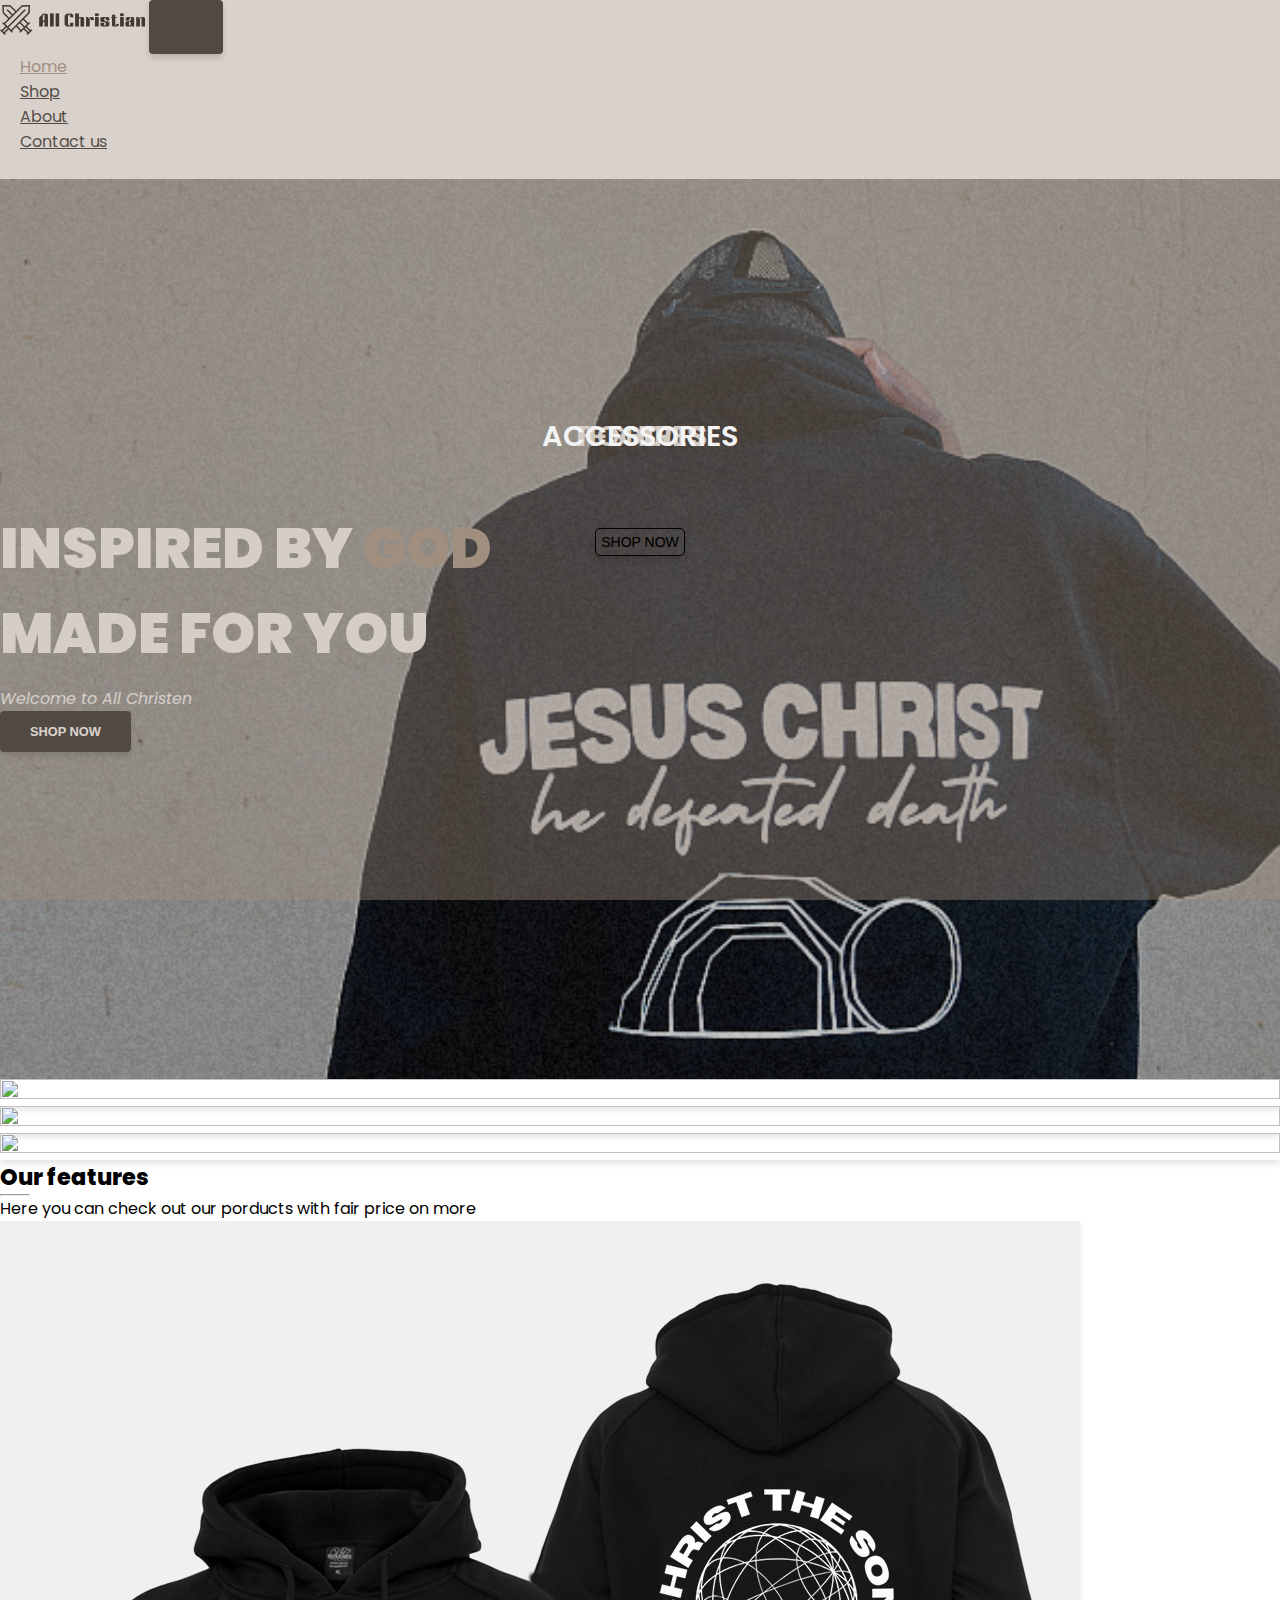
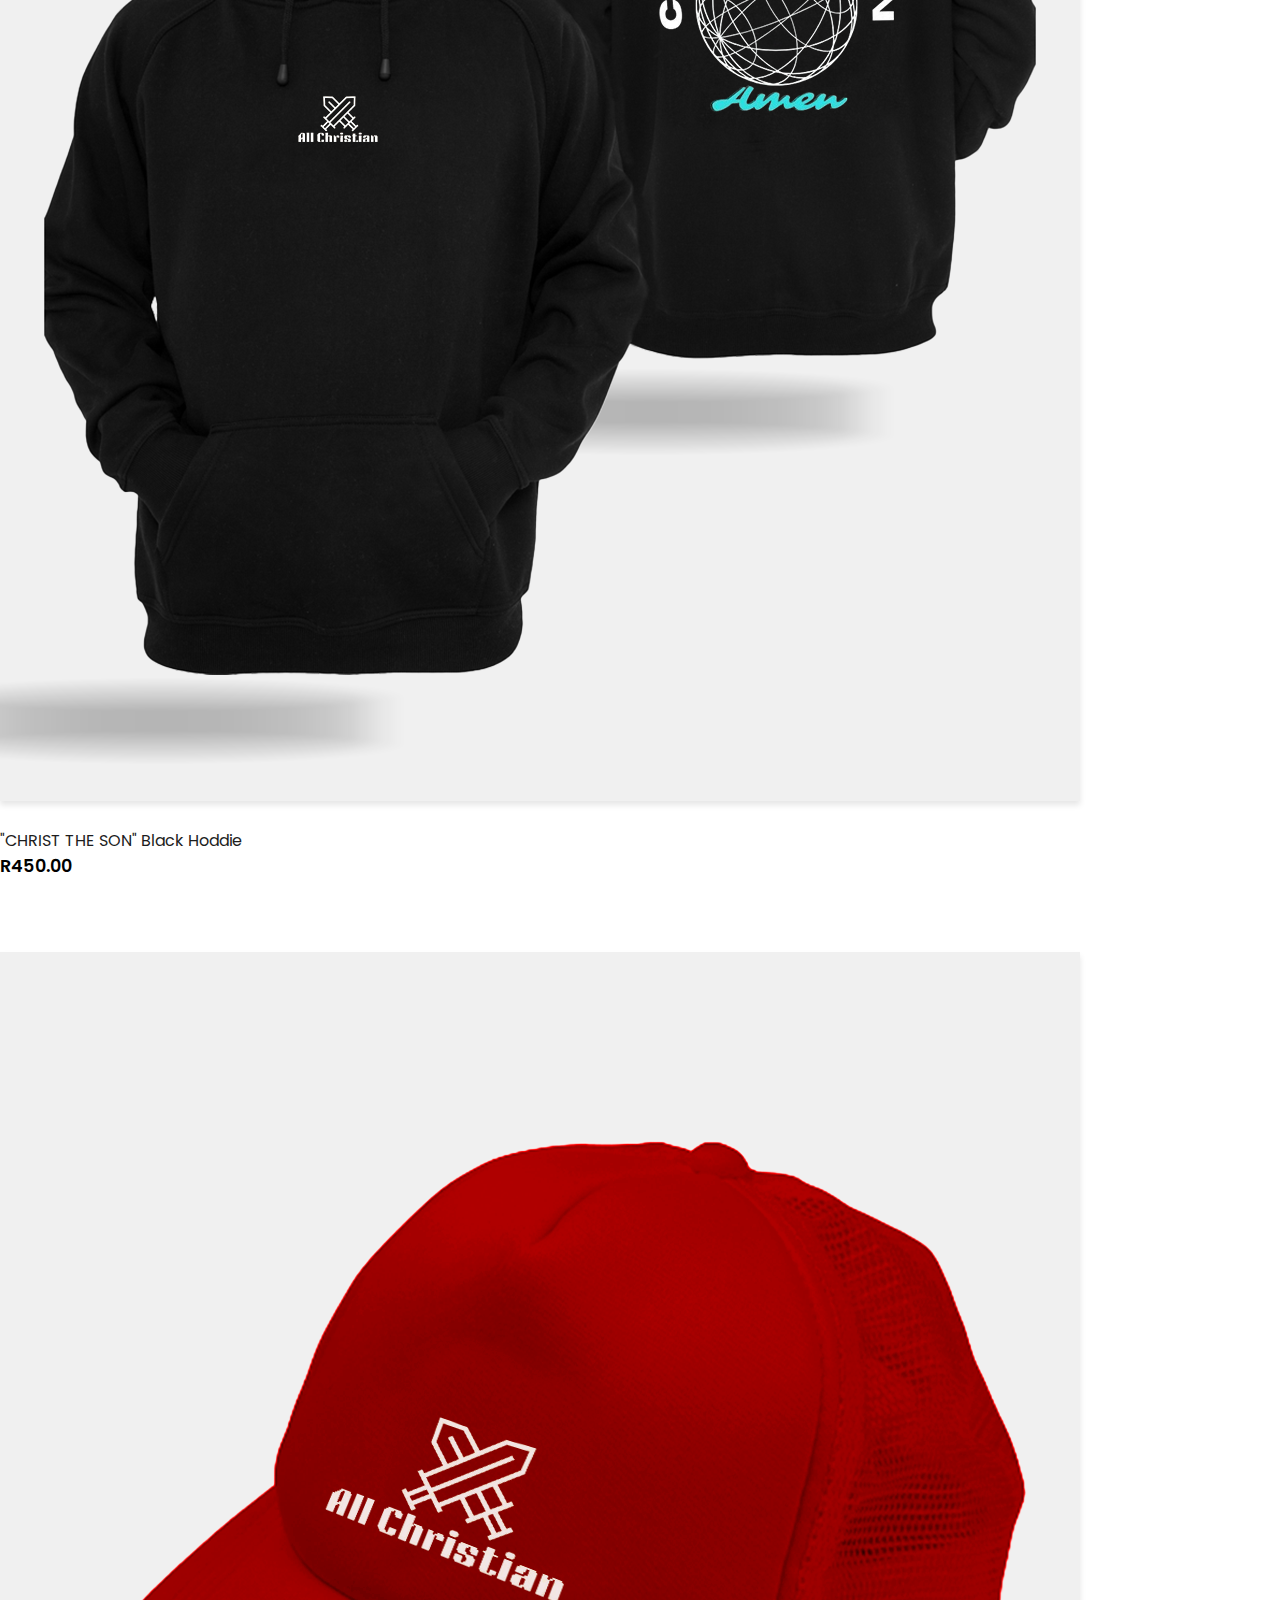
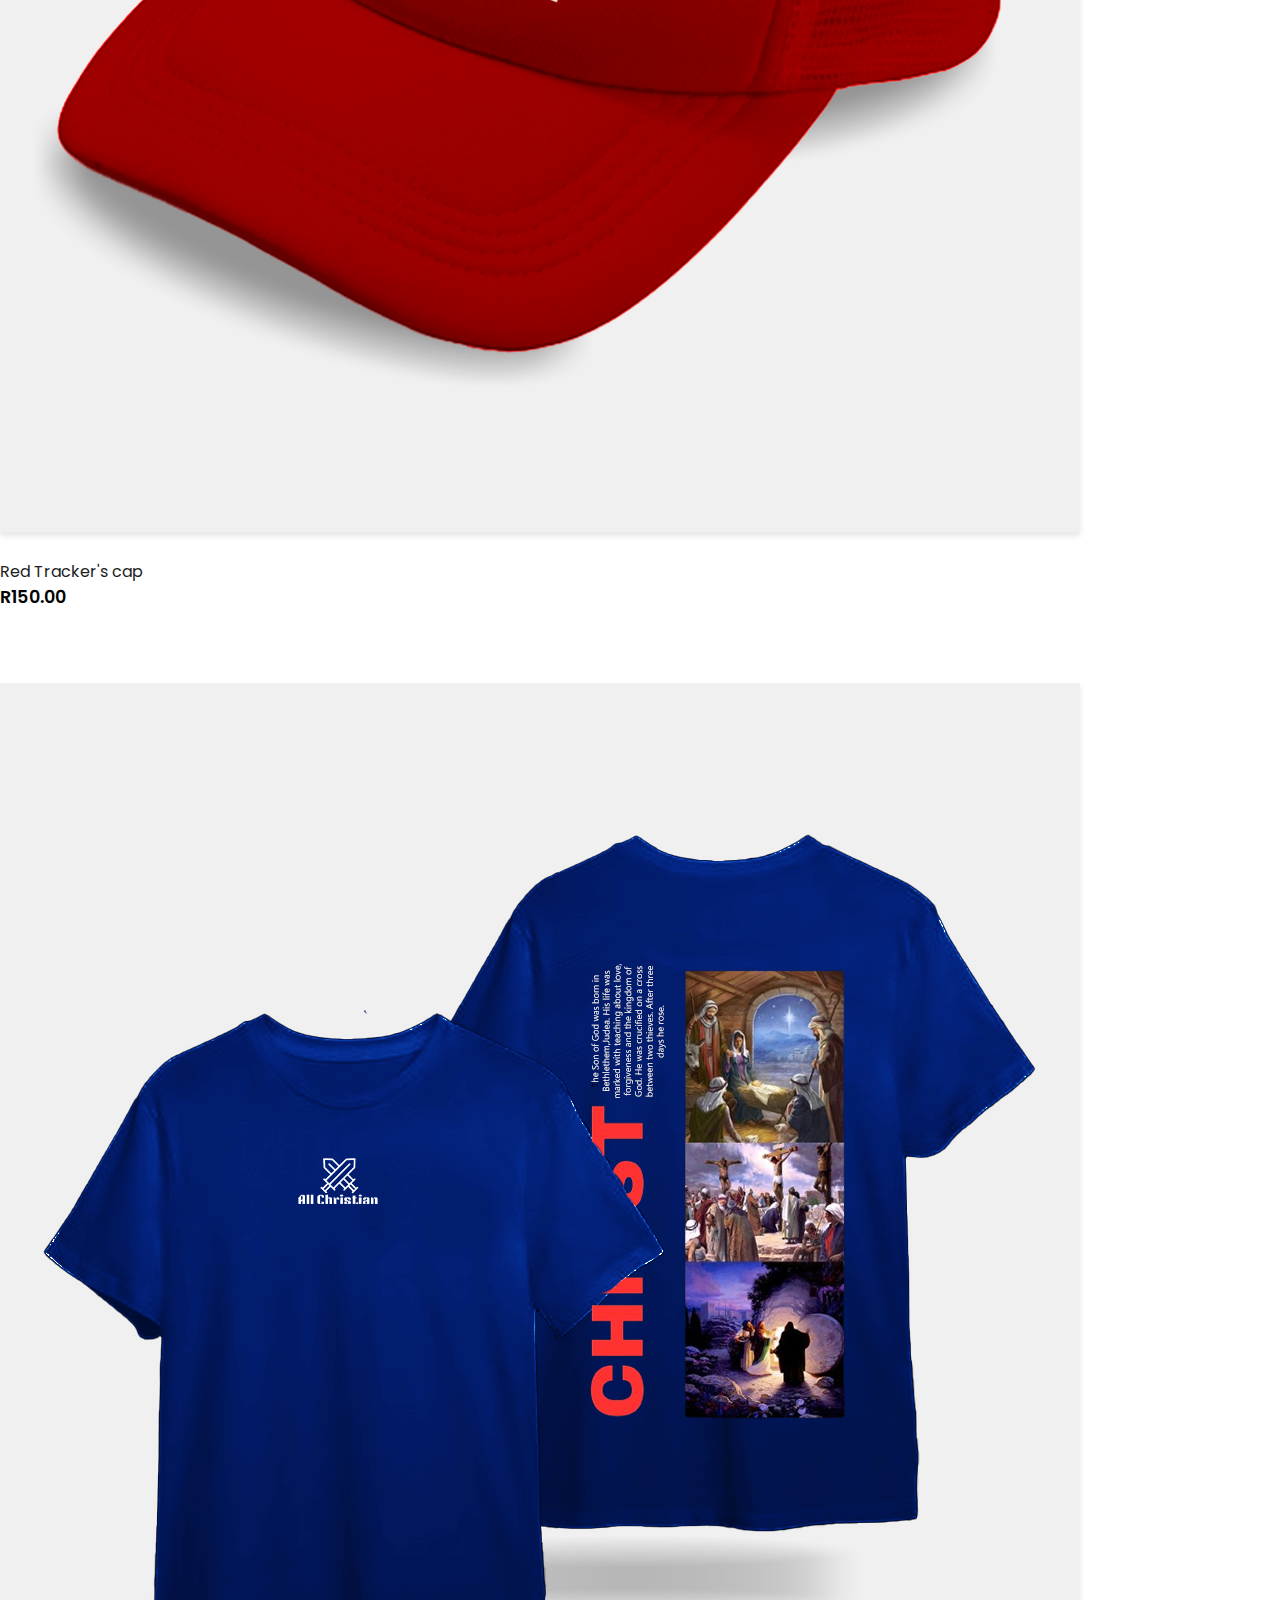
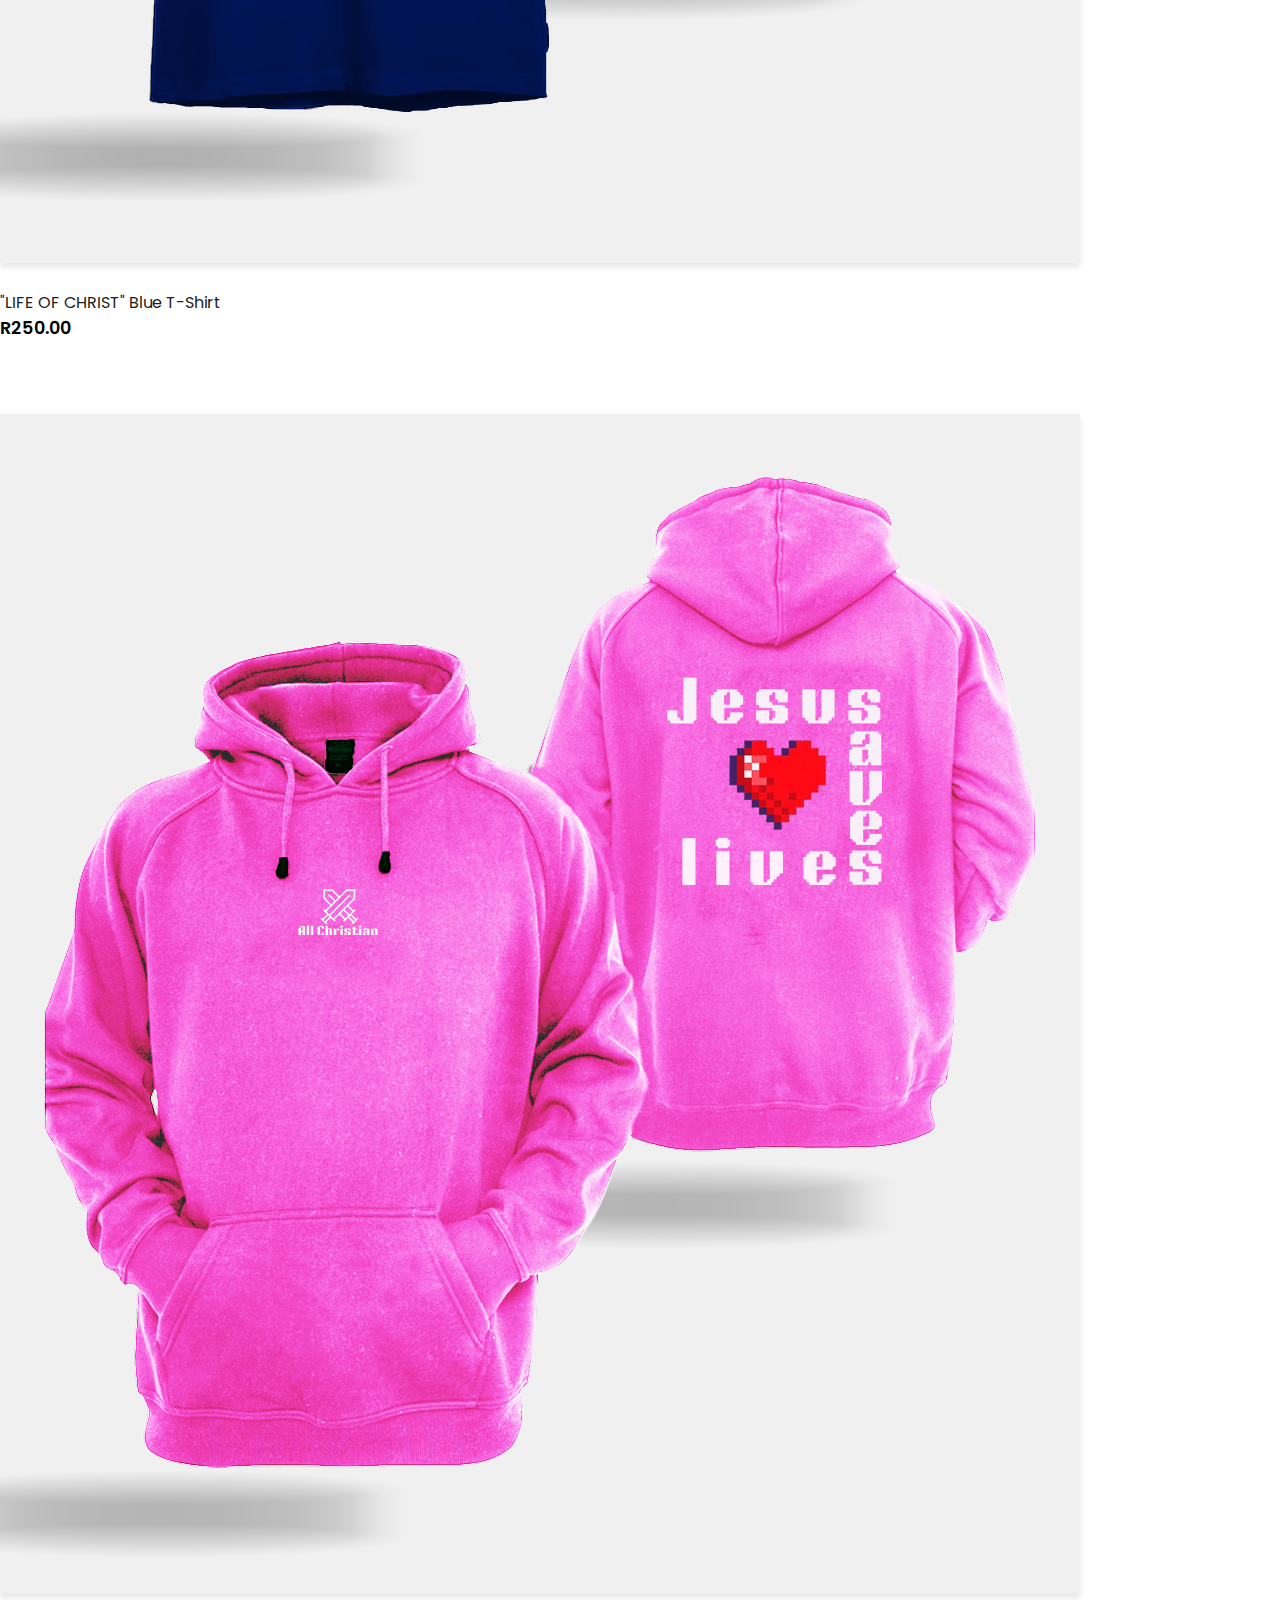
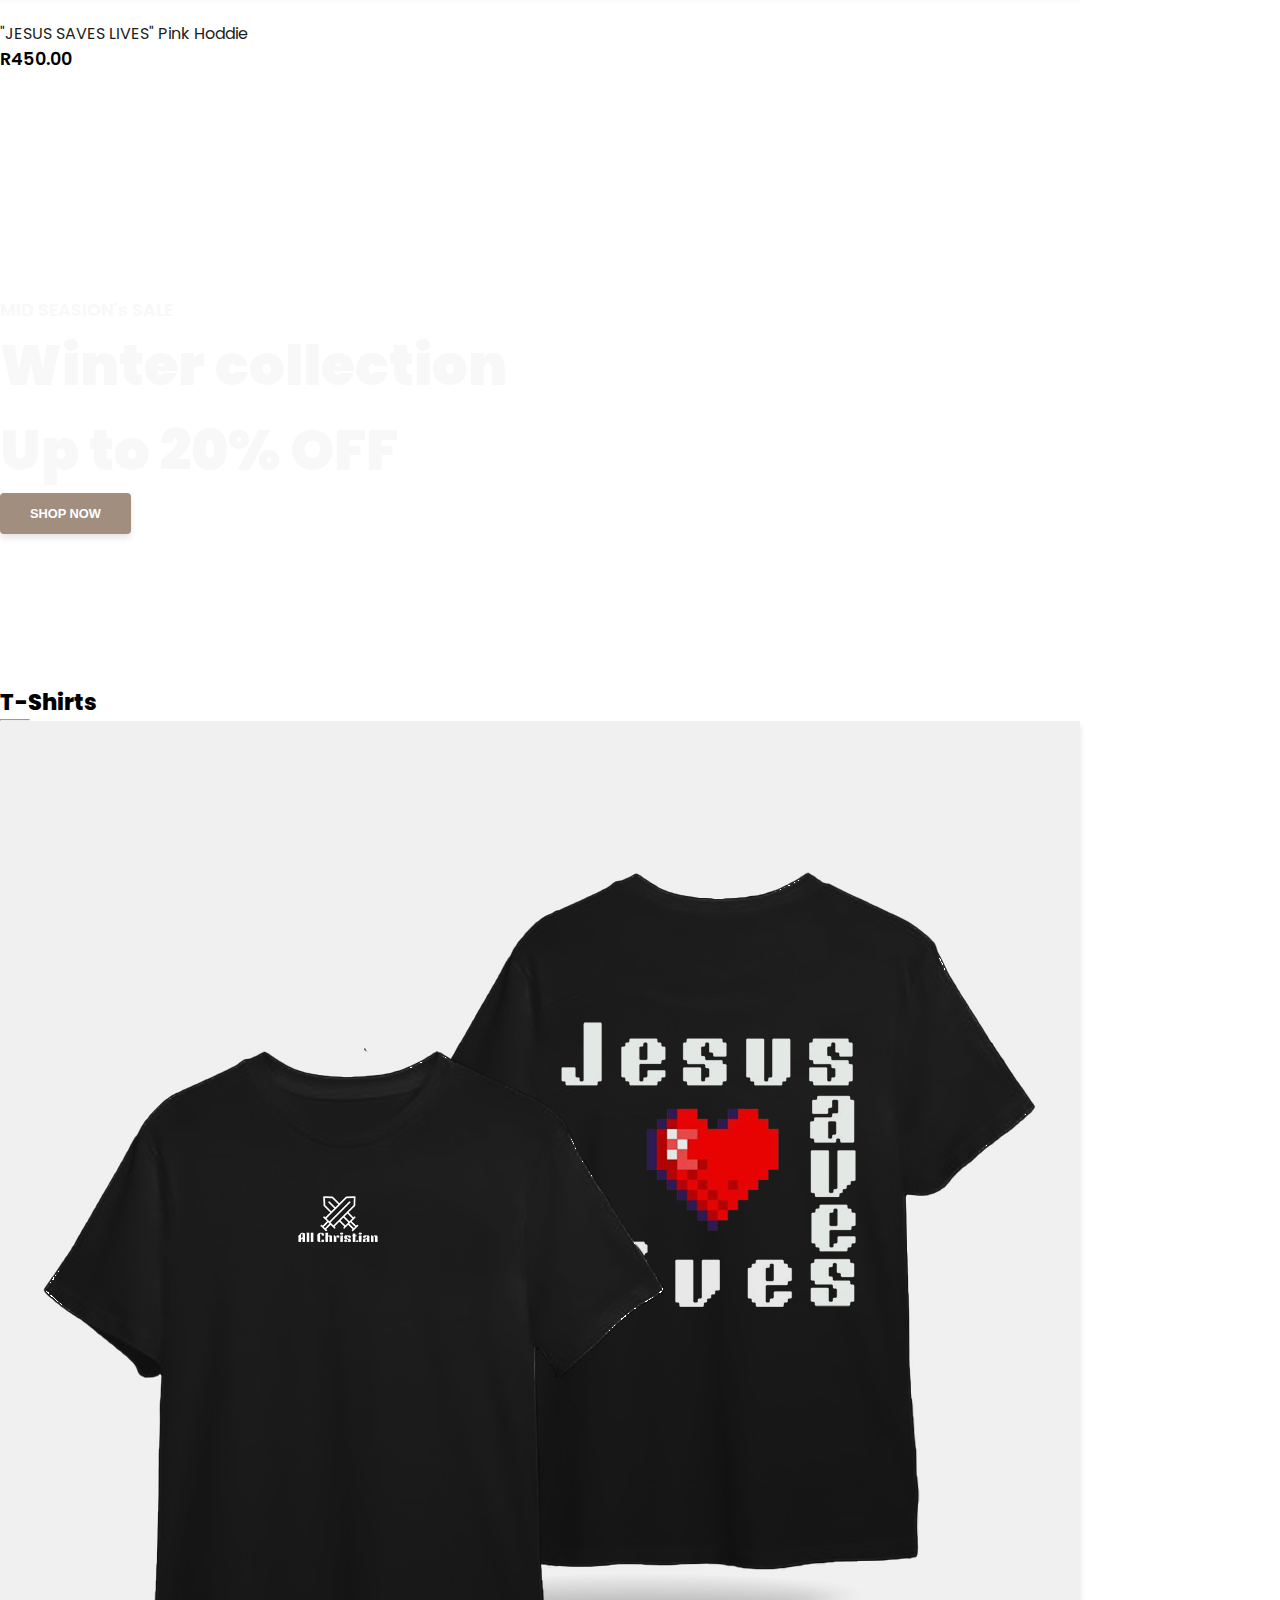
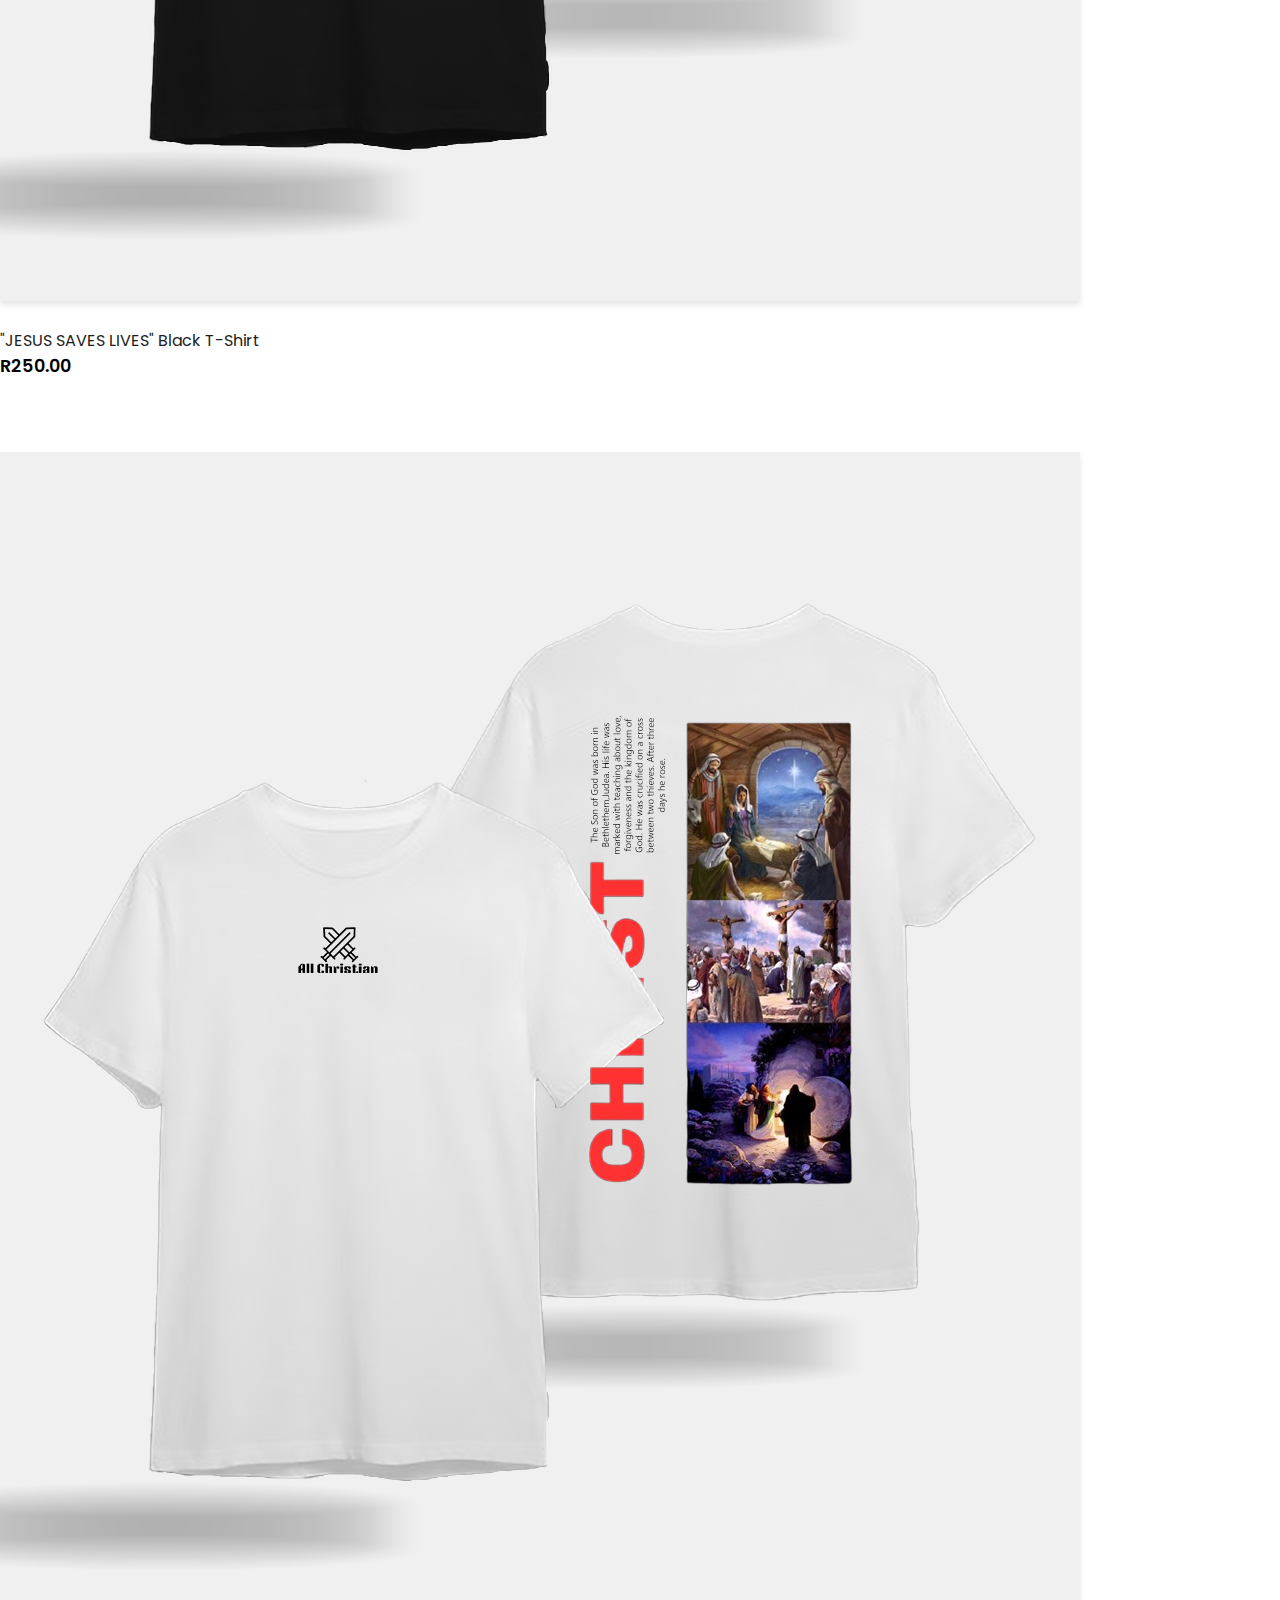
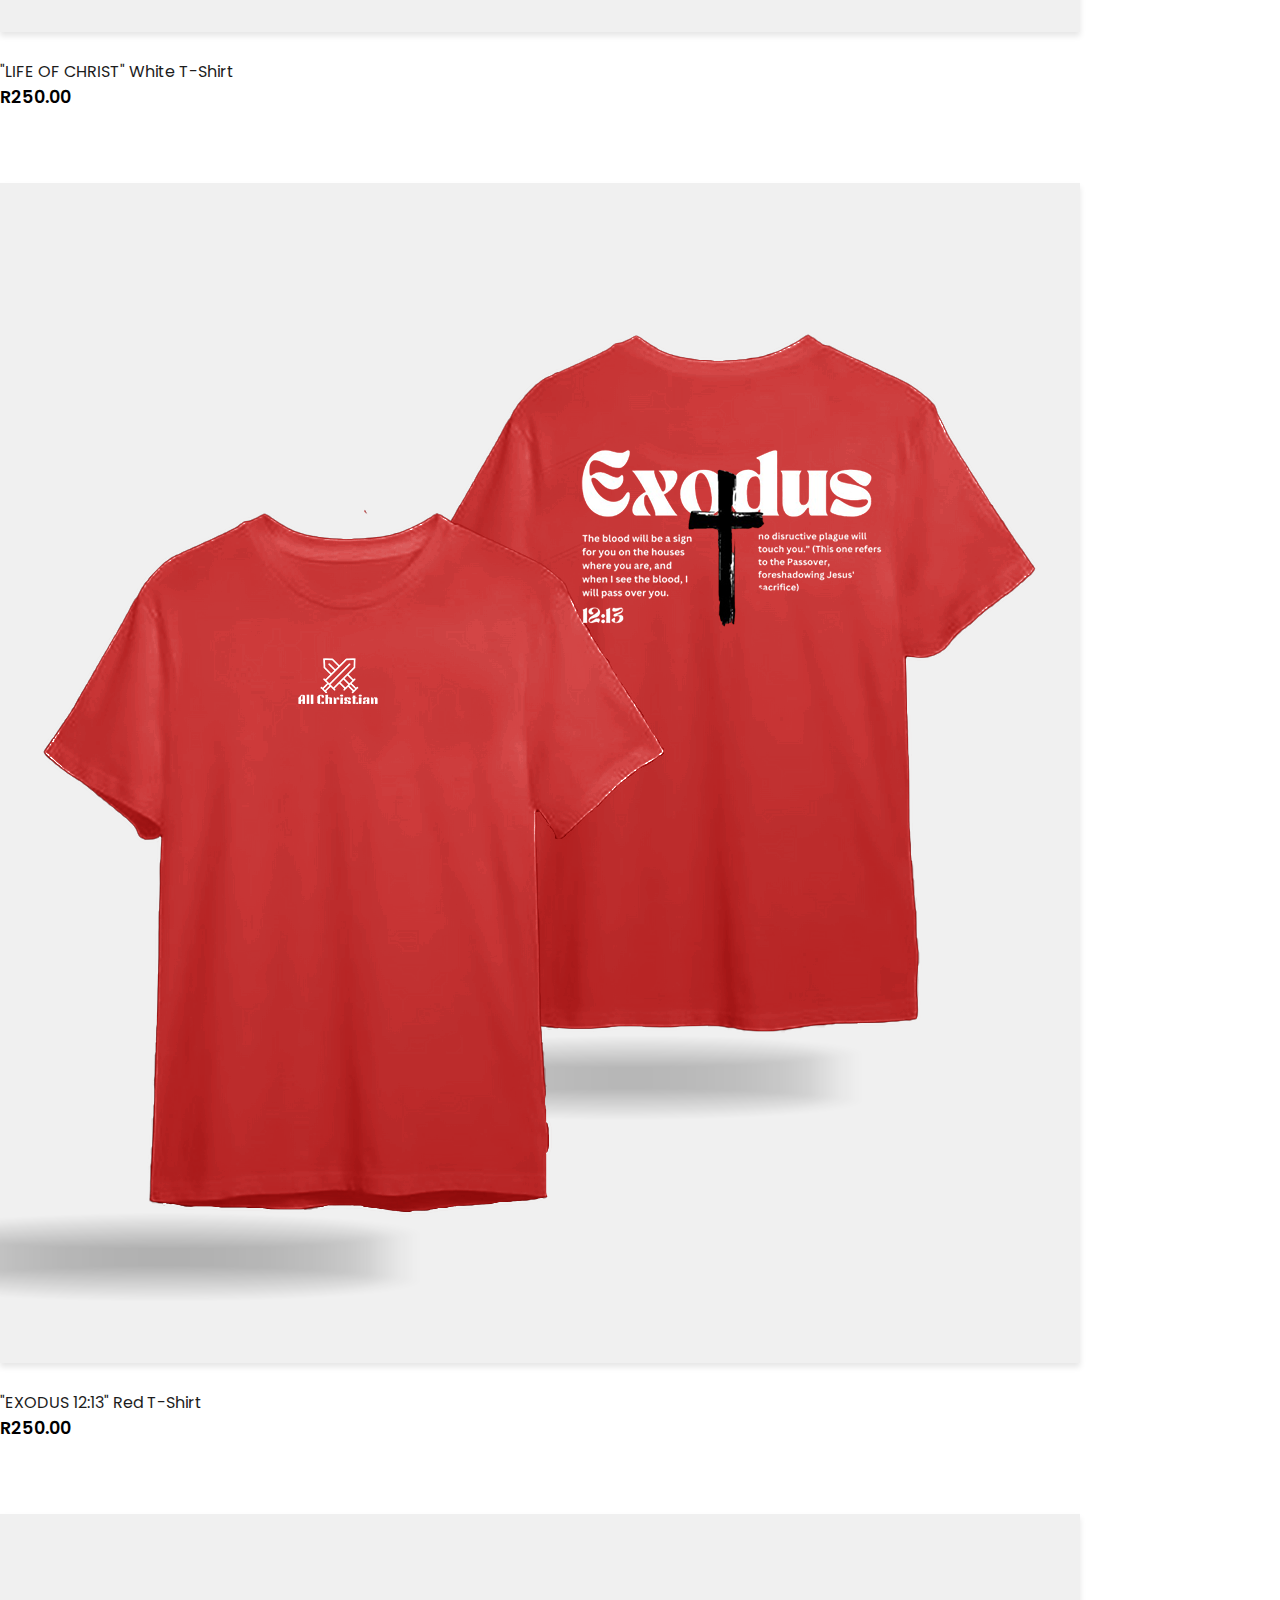
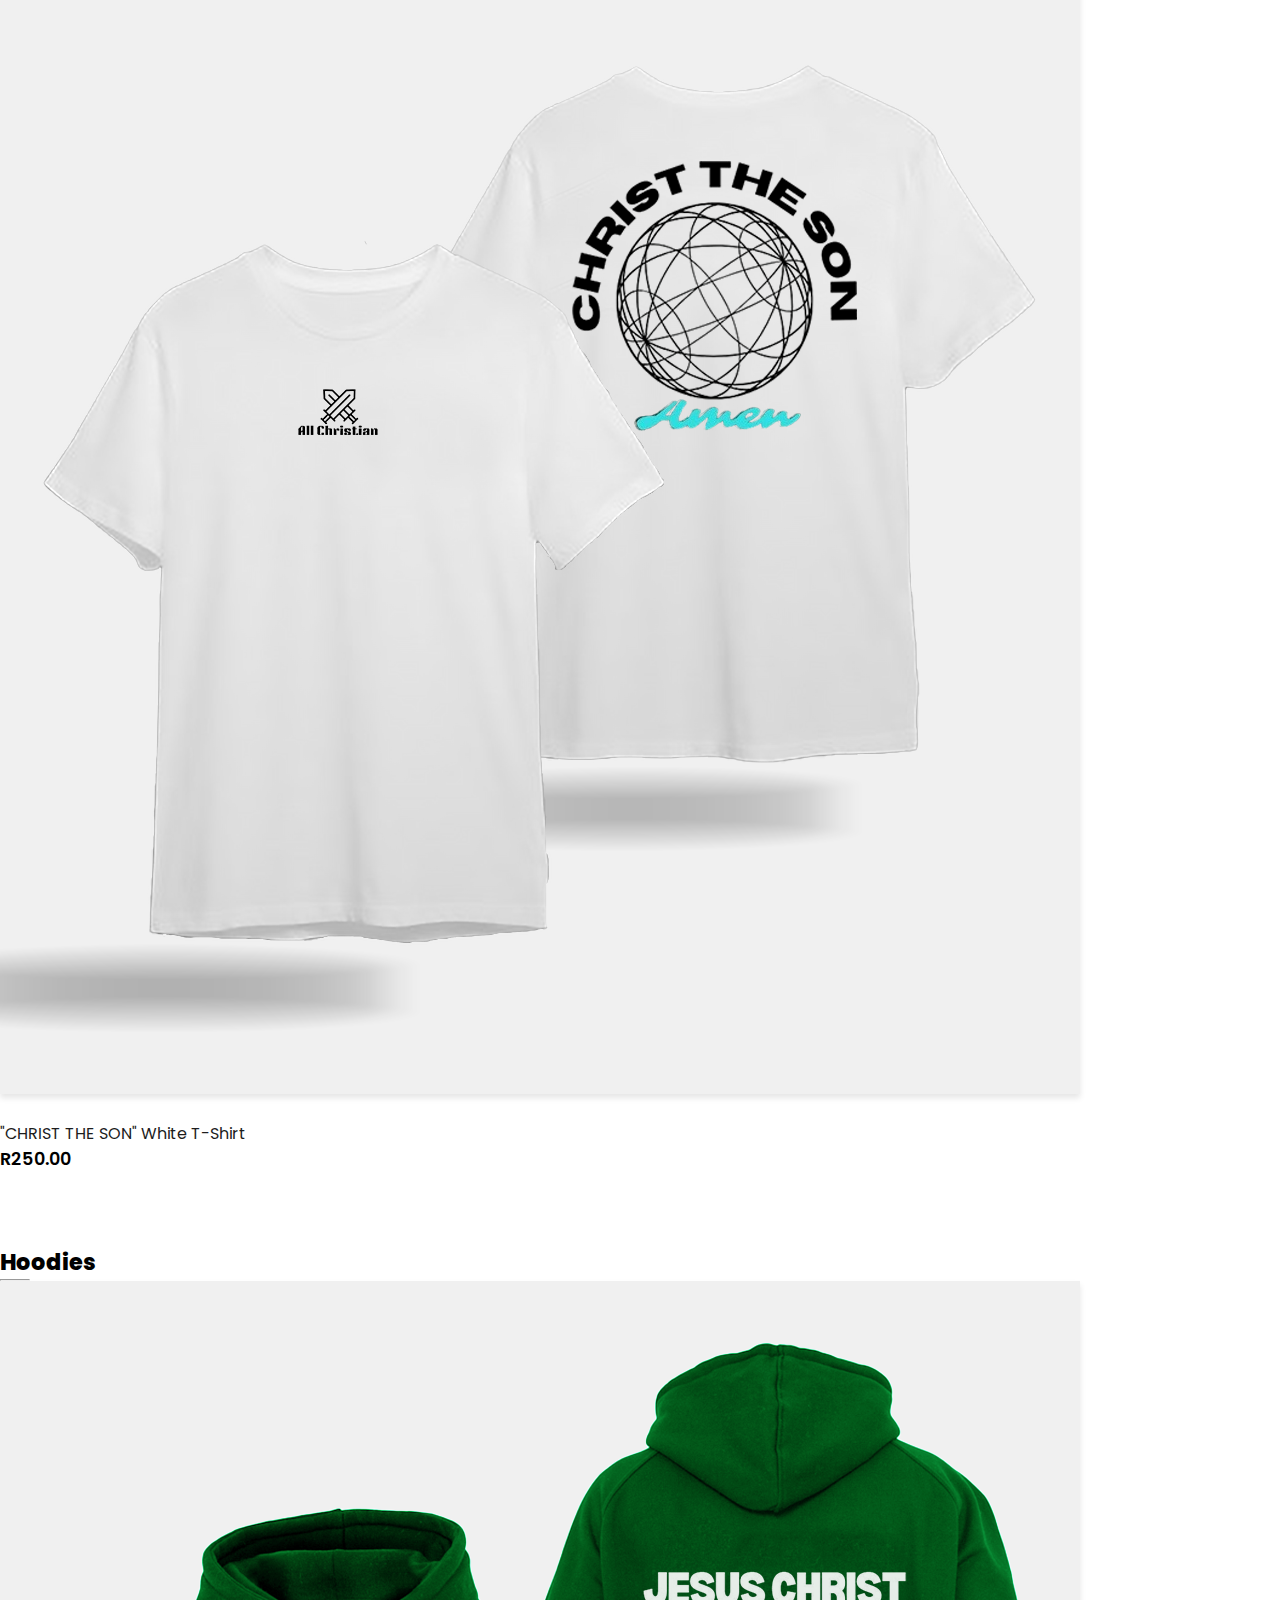
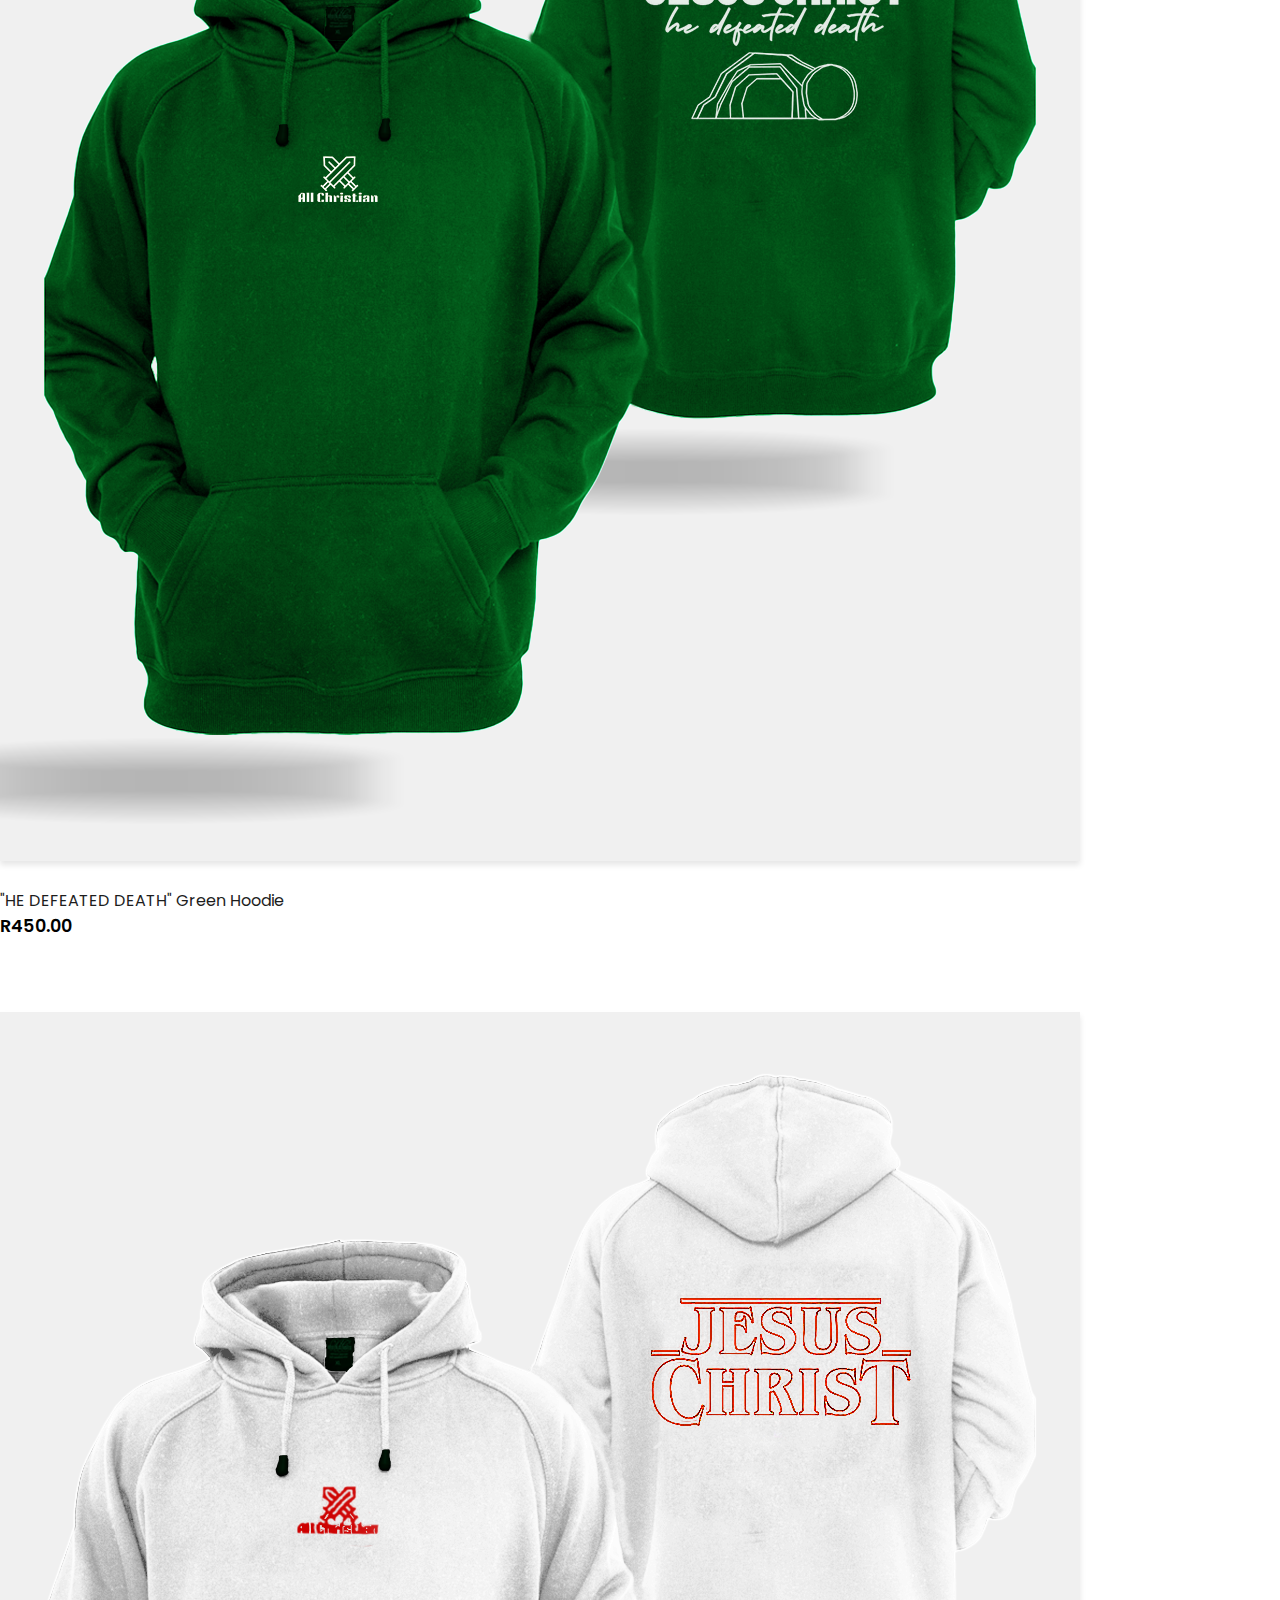
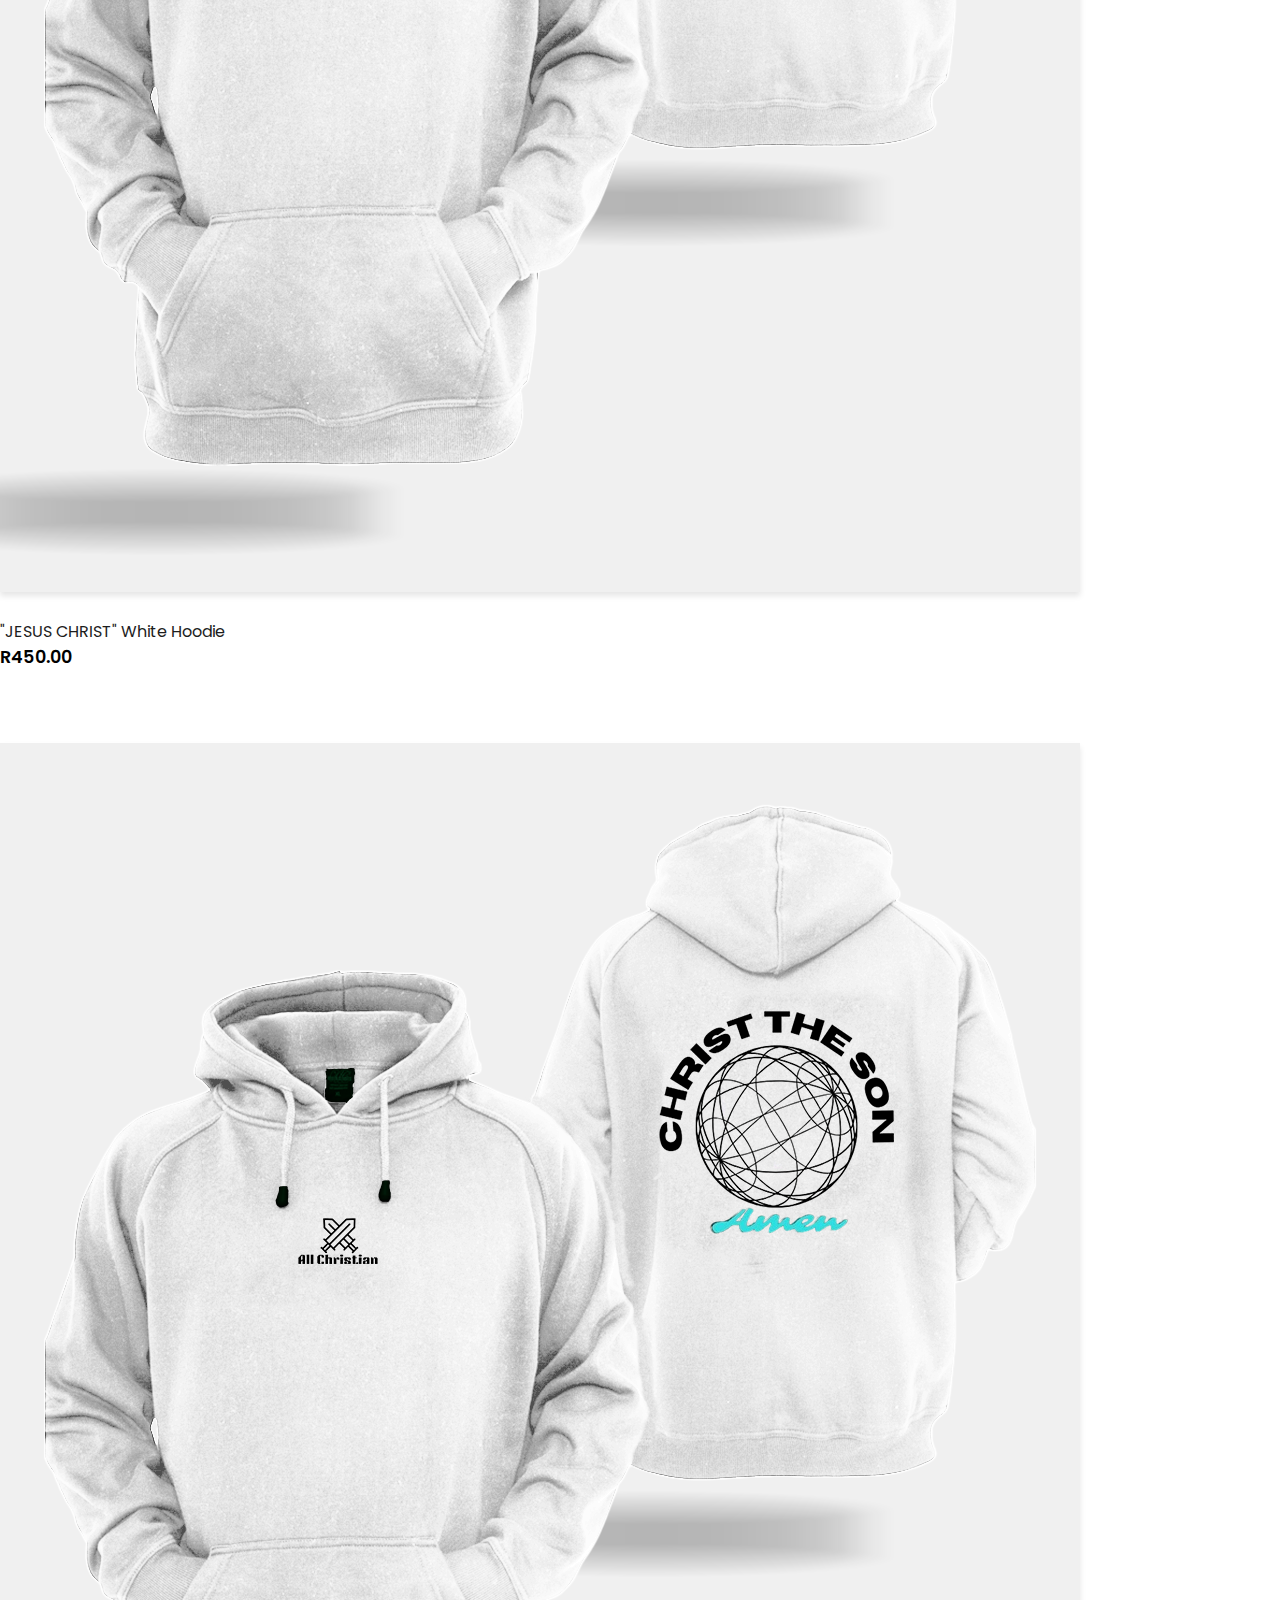
==== commit 238b4ff1: "update" ====
--- a/index.html
+++ b/index.html
@@ -26,9 +26,6 @@
               <li class="nav-item">
                 <a class="nav-link" href="shop.html">Shop</a>
               </li>
-              <!-- <li class="nav-item">
-                <a class="nav-link" href="blog.html">Blog</a>
-              </li> -->
               <li class="nav-item">
                 <a class="nav-link" href="About_us.html">About</a>
               </li>
@@ -333,9 +330,13 @@
 
     <section id="event">
       <div class="container">
-        <h1>INSPIRED BY <span> GOD</span><br> MADE FOR YOU</h1>
-        <p>Welcome to All Christen</p>
-        <a  href="shop.html"><button >SHOP NOW</button></a>
+        <div class="titel">
+          <h1>UPCOMING EVENTS</h1>
+        </div>
+        <div class="event">
+          <h2>No Events Yet</h2>
+        </div>
+
       </div>
     </section>
 
@@ -349,28 +350,23 @@
           <h5 class="pd-2">Featured</h5>
           <ul class="text-uppercase list-unstyled">
             <li><a href=""></a>Man</li>
-            <li><a href=""></a>Women</li>
+            <li><a href=""></a>Hat</li>
             <li><a href=""></a>Barcket Hats</li>
             <li><a href=""></a>Golf Hats</li>
             <li><a href=""></a>Tote Bugs</li>
             <li><a href=""></a>Hoddies</li>
             <li><a href=""></a>Sied Bugs</li>
-            <li><a href=""></a>Sweaters</li>
           </ul>
         </div>
         <div class="footer-one col-lg-3 col-md-6 col-12">
           <h5 class="pd-2">Contact Us</h5>
           <div>
-            <h6 class="text-uppercase">Address</h6>
-            <p>SomeWhere</p>
-          </div>
-          <div>
             <h6 class="text-uppercase">Phone</h6>
-            <p>I dont't Know</p>
+            <p>+27 81 706 3840</p>
           </div>
           <div>
             <h6 class="text-uppercase">Email</h6>
-            <p>Dont't have one</p>
+            <p>allchristian@gmail.com</p>
           </div>
         </div>
         <div class="footer-one col-lg-3 col-md-6 col-12">
--- a/style/style.css
+++ b/style/style.css
@@ -64,7 +64,7 @@
 }
 
 button:hover{
-    background-color: #ed7f02;
+    background-color: #a18e7f;
     box-shadow: 0 4px 6px rgba(0,0,0,0.1);
 }
 
@@ -111,11 +111,11 @@
 .navbar-light .navbar-nav .nav-link.active,
 .navbar i.active,
 .navbar a{
-    color: #ed7f02;
+    color: #a18e7f;
 }
 
 #navbarSupportedContent > ul > li:nth-child(6) > a:active{
-    color: #ed7f02;
+    color: #a18e7f;
 }
 
 #cart-items > div:nth-child(n) > div > div:nth-child(2){
@@ -151,7 +151,7 @@
 }
 
 #home span {
-    color: #ed7f02;
+    color: #a18e7f;
 }
 
 #home{
@@ -183,9 +183,7 @@
     background-position: bottom center;
     display: flex;
     flex-direction: column;
-    /* justify-content: center;
-    align-items: flex-start; */
-    color: #f8f8f8;
+    color: #a18e7f;
 }
 
 #event h1{
@@ -197,6 +195,19 @@
     font-style: italic;
 }
 
+.titel{
+    padding-top: 30px;
+    text-align: center;
+}
+
+.event{
+    height: 100vh;
+    display: flex;
+    justify-content: center;
+    align-items: center;
+    text-align: center;
+    color: #000;
+}
 
 #new .one img {
     width: 100%;
@@ -224,7 +235,7 @@
 
 #new .one:hover .details{
     cursor: pointer;
-    background-color: rgba(255, 156, 43, 0.4);
+    background-color: rgba(161, 142, 127, 0.4);
 }
 
 #new .one .details button{
@@ -275,12 +286,12 @@
 hr{
     width: 30px;
     height: 2px;
-    background-color: #ed7f02;
+    background-color: #a18e7f;
 }
 
 .star i{
     font-size: 0.8rem;
-    color: goldenrod;
+    color: #a18e7f;
 }
 
 .star{
@@ -303,7 +314,7 @@
 }
 
 .product .buy-btn{
-    background: #ed7f02;
+    background: #a18e7f;
     transform: translateY(20px);
     opacity: 0;
     transition: 0.3s all;
@@ -331,11 +342,11 @@
     color: #f8f8f8;
 }
 #newbanner{
-    background-image: url(../image/adds/A2.png);
+    background-image: url(../image/adds/a.png);
     width: 100%;
     height: 60vh;
     background-size: cover;
-    background-position: 70px center;
+    background-position: top 70px center;
     background-repeat: no-repeat;
     background-attachment: fixed;
     display: flex;
@@ -346,7 +357,12 @@
 }
 
 #banner button{
-    background-color: #ed7f02;
+    background-color: #a18e7f;
+    box-shadow: 0 4px 6px rgba(0,0,0,0.1);
+}
+
+#newbanner button{
+    background-color: #a18e7f;
     box-shadow: 0 4px 6px rgba(0,0,0,0.1);
 }
 
@@ -409,7 +425,7 @@
 
 footer .copyright a:hover{
     color:#fff;
-    background-color: #ed7f02;
+    background-color: #a18e7f;
 }
 
 #blog-containet .post .post-img{
@@ -432,7 +448,7 @@
 }
 
 #blog-containet .post:hover h3{
-    color: #ed7f02;
+    color: #a18e7f;
 }
 
 #cart-container table {
@@ -446,7 +462,7 @@
 }
 
 #cart-container table thead td{    
-    background: #ed7f02;
+    background: #a18e7f;
     color: #fff;
     border: none;
     padding: 6px 15px;
@@ -485,7 +501,7 @@
 @media screen and (max-width: 991px) {
     body>nav>div>button:hover,
     body>nav>div>button:focus{
-        background-color: #ed7f02;
+        background-color: #a18e7f;
         box-shadow: 0 4px 6px rgba(0,0,0,0.1);
     }
 
